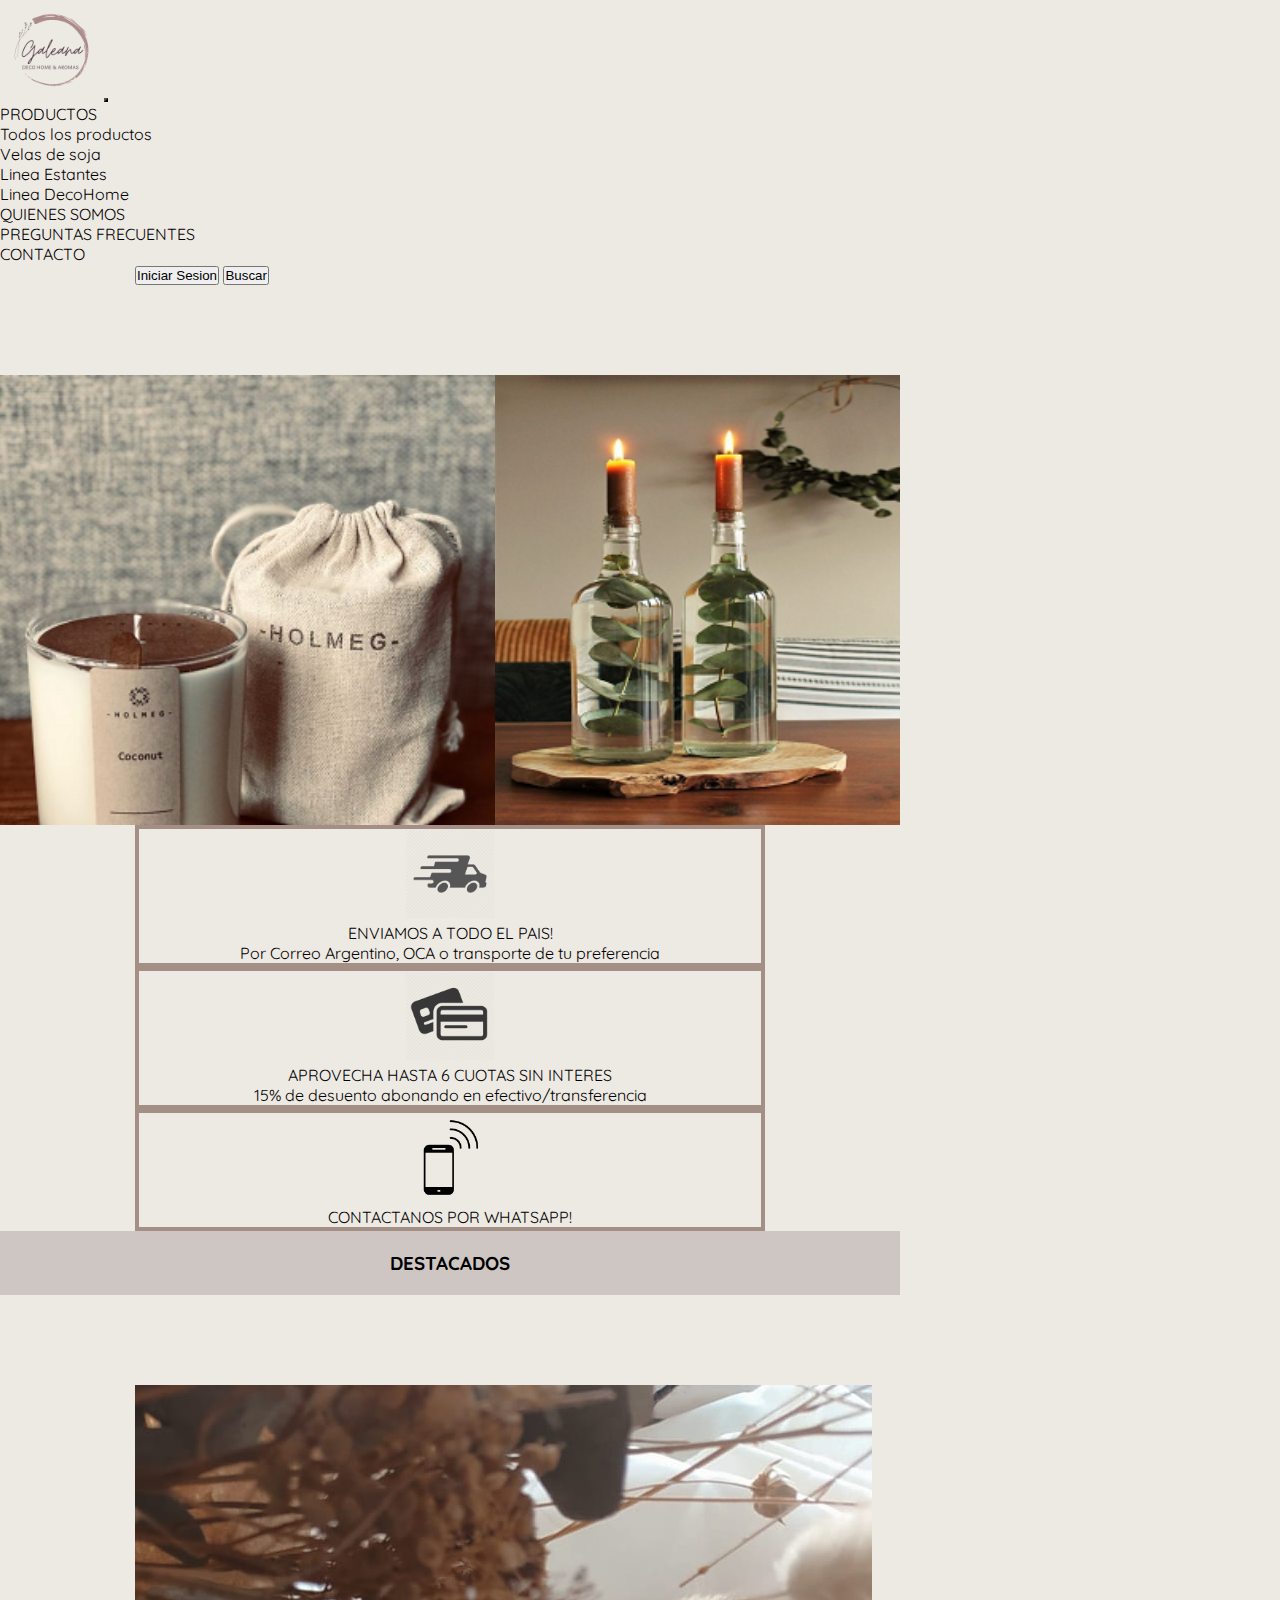
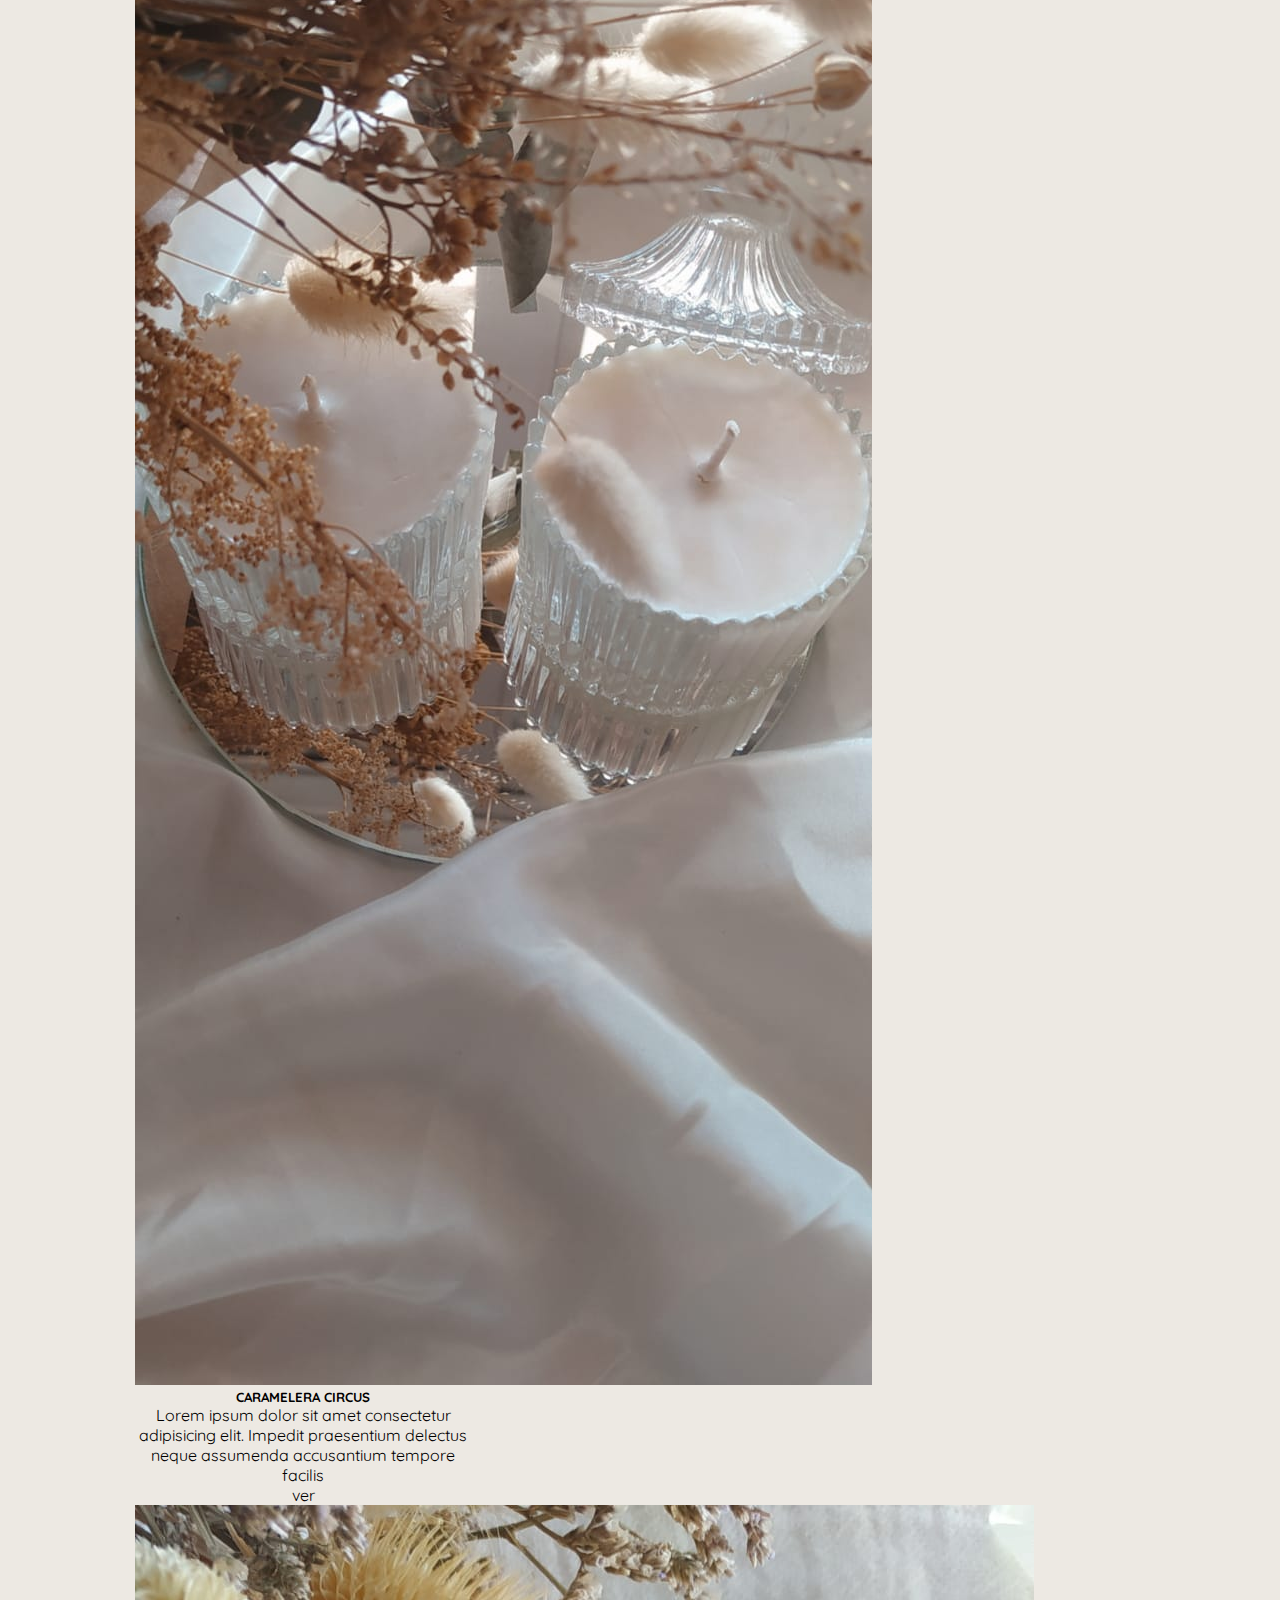
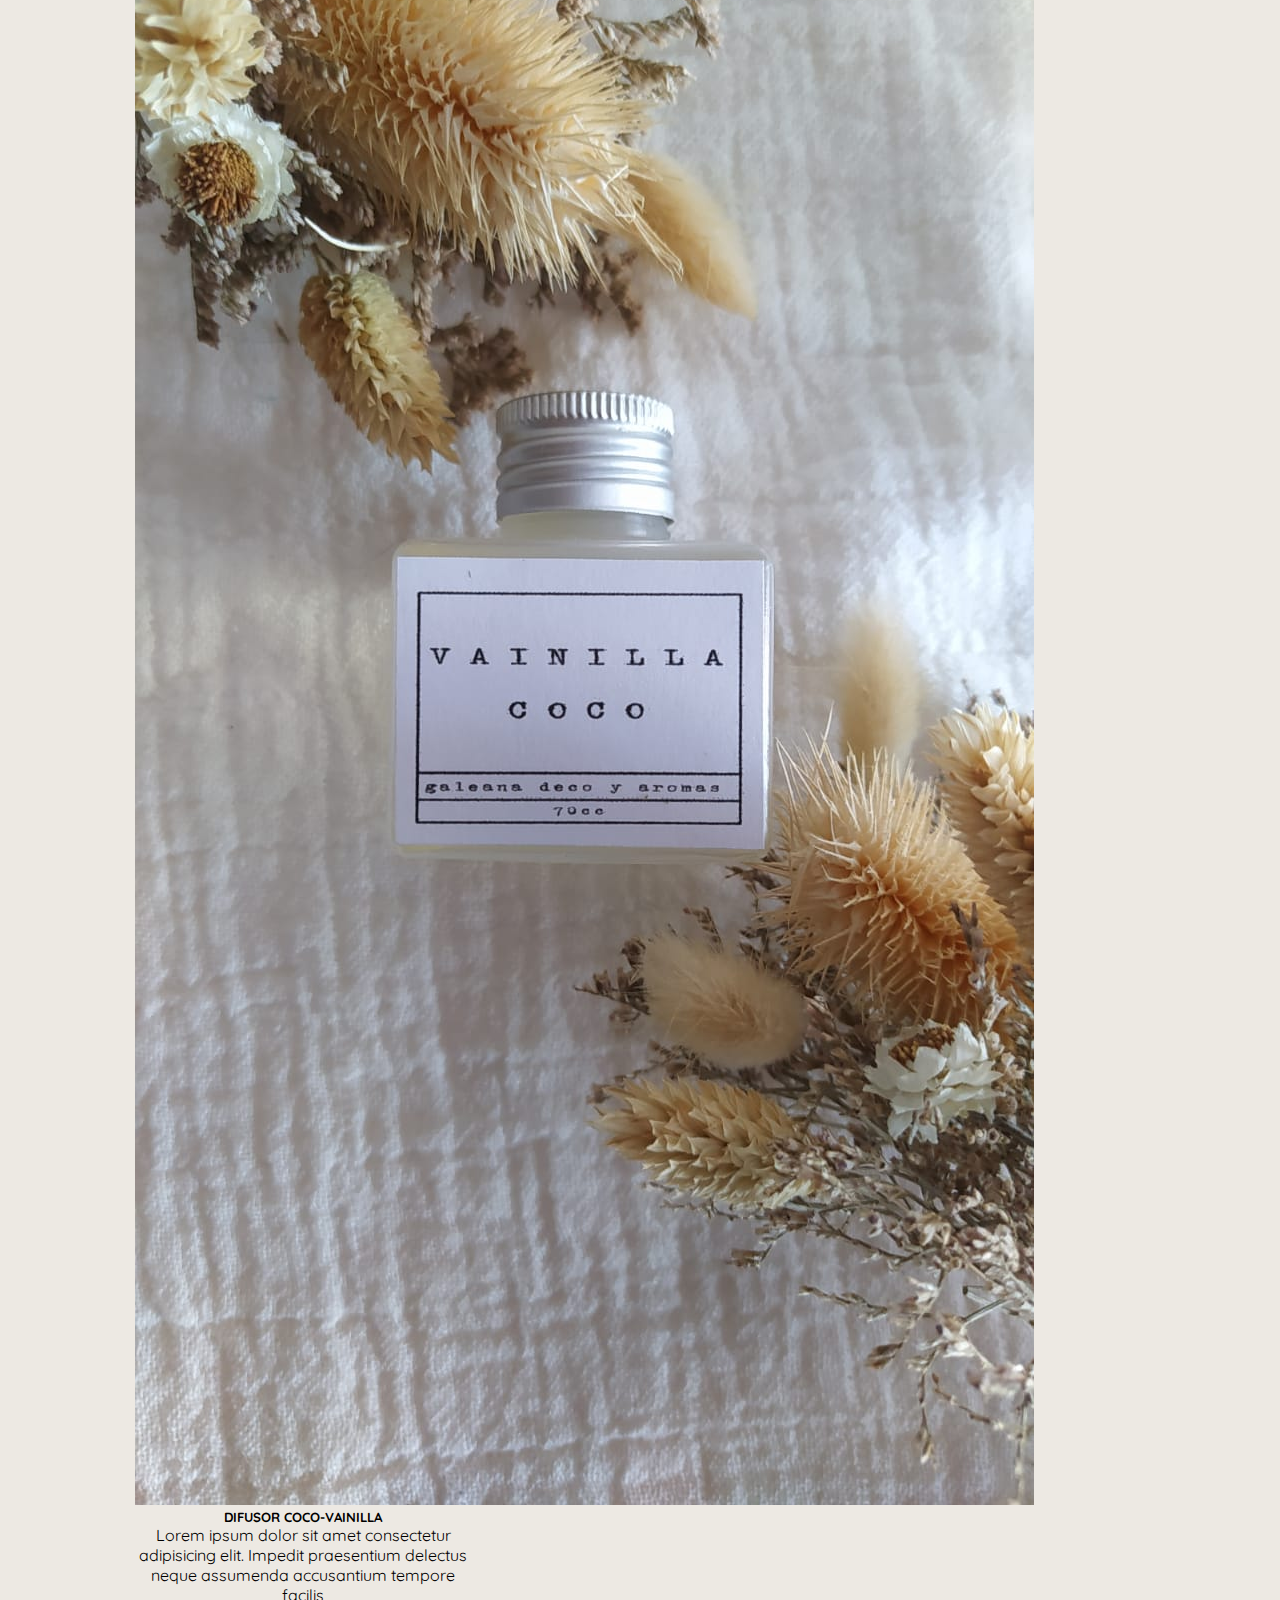
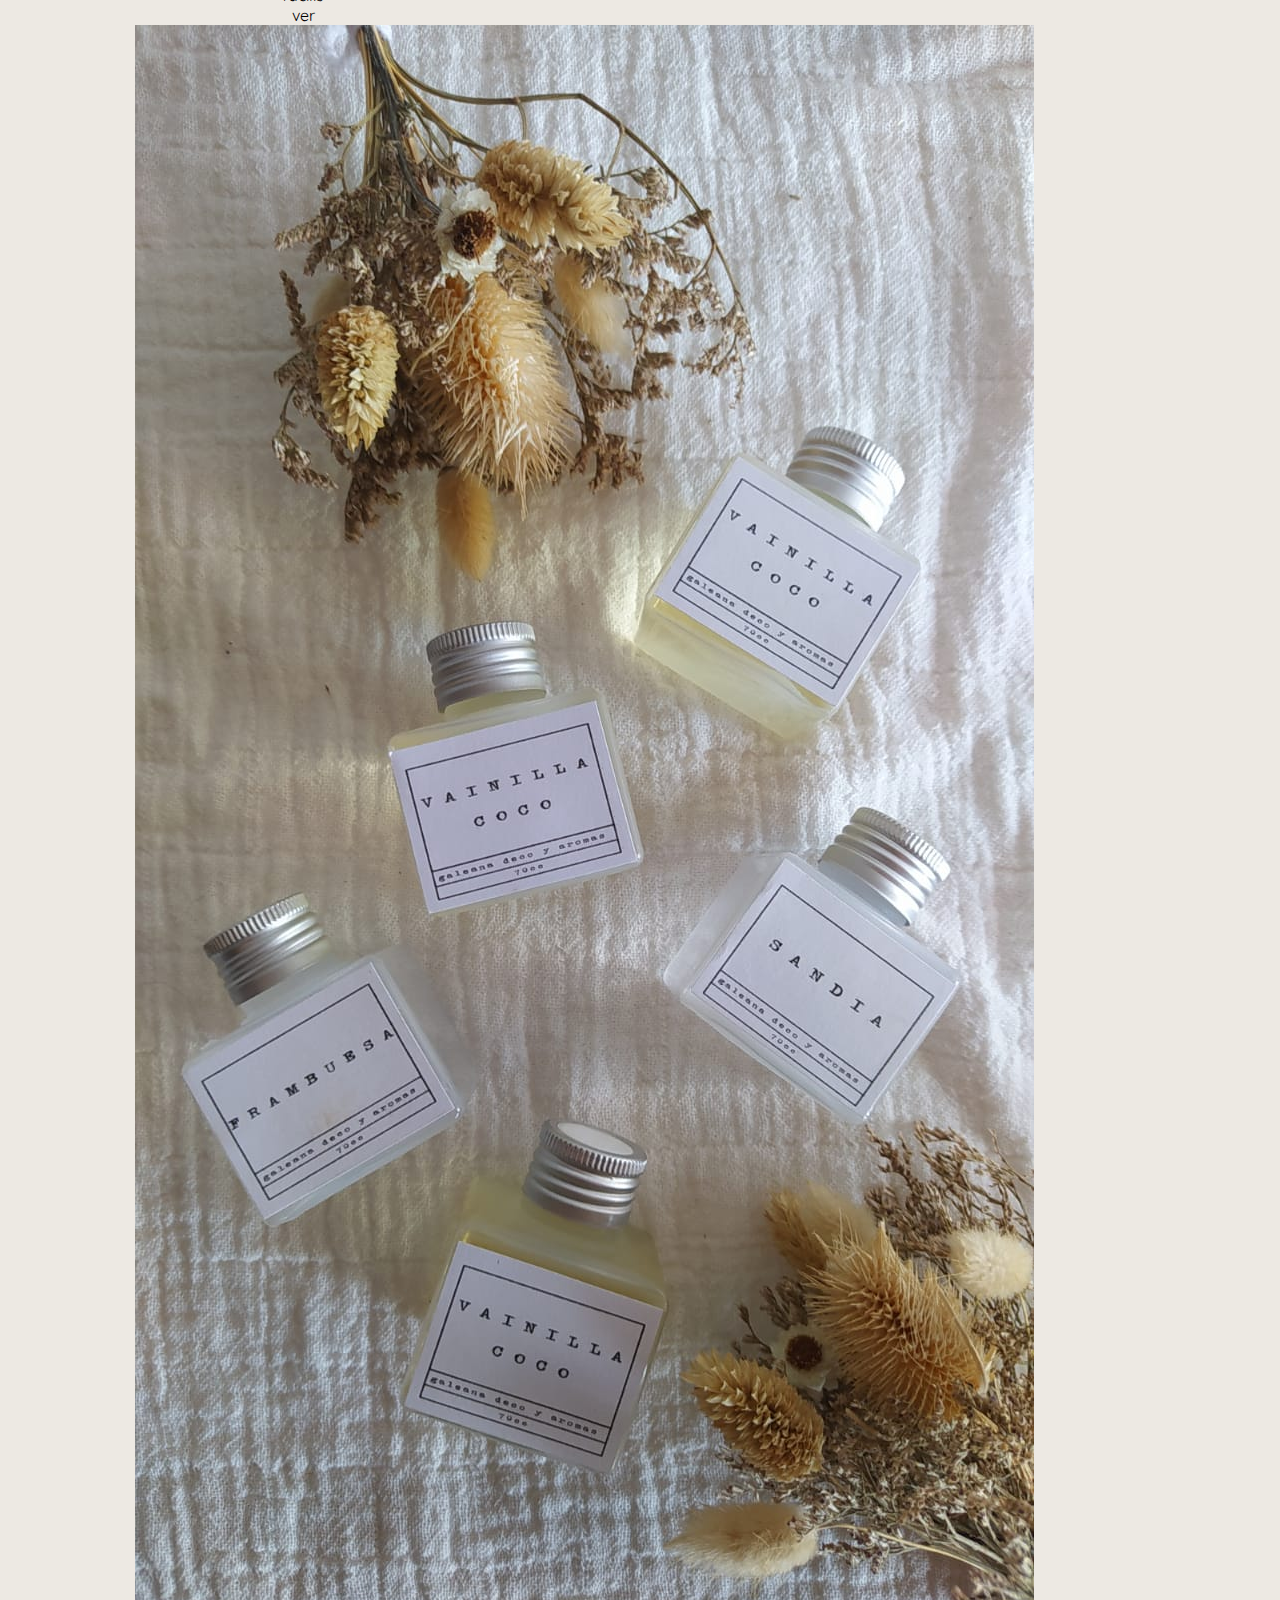
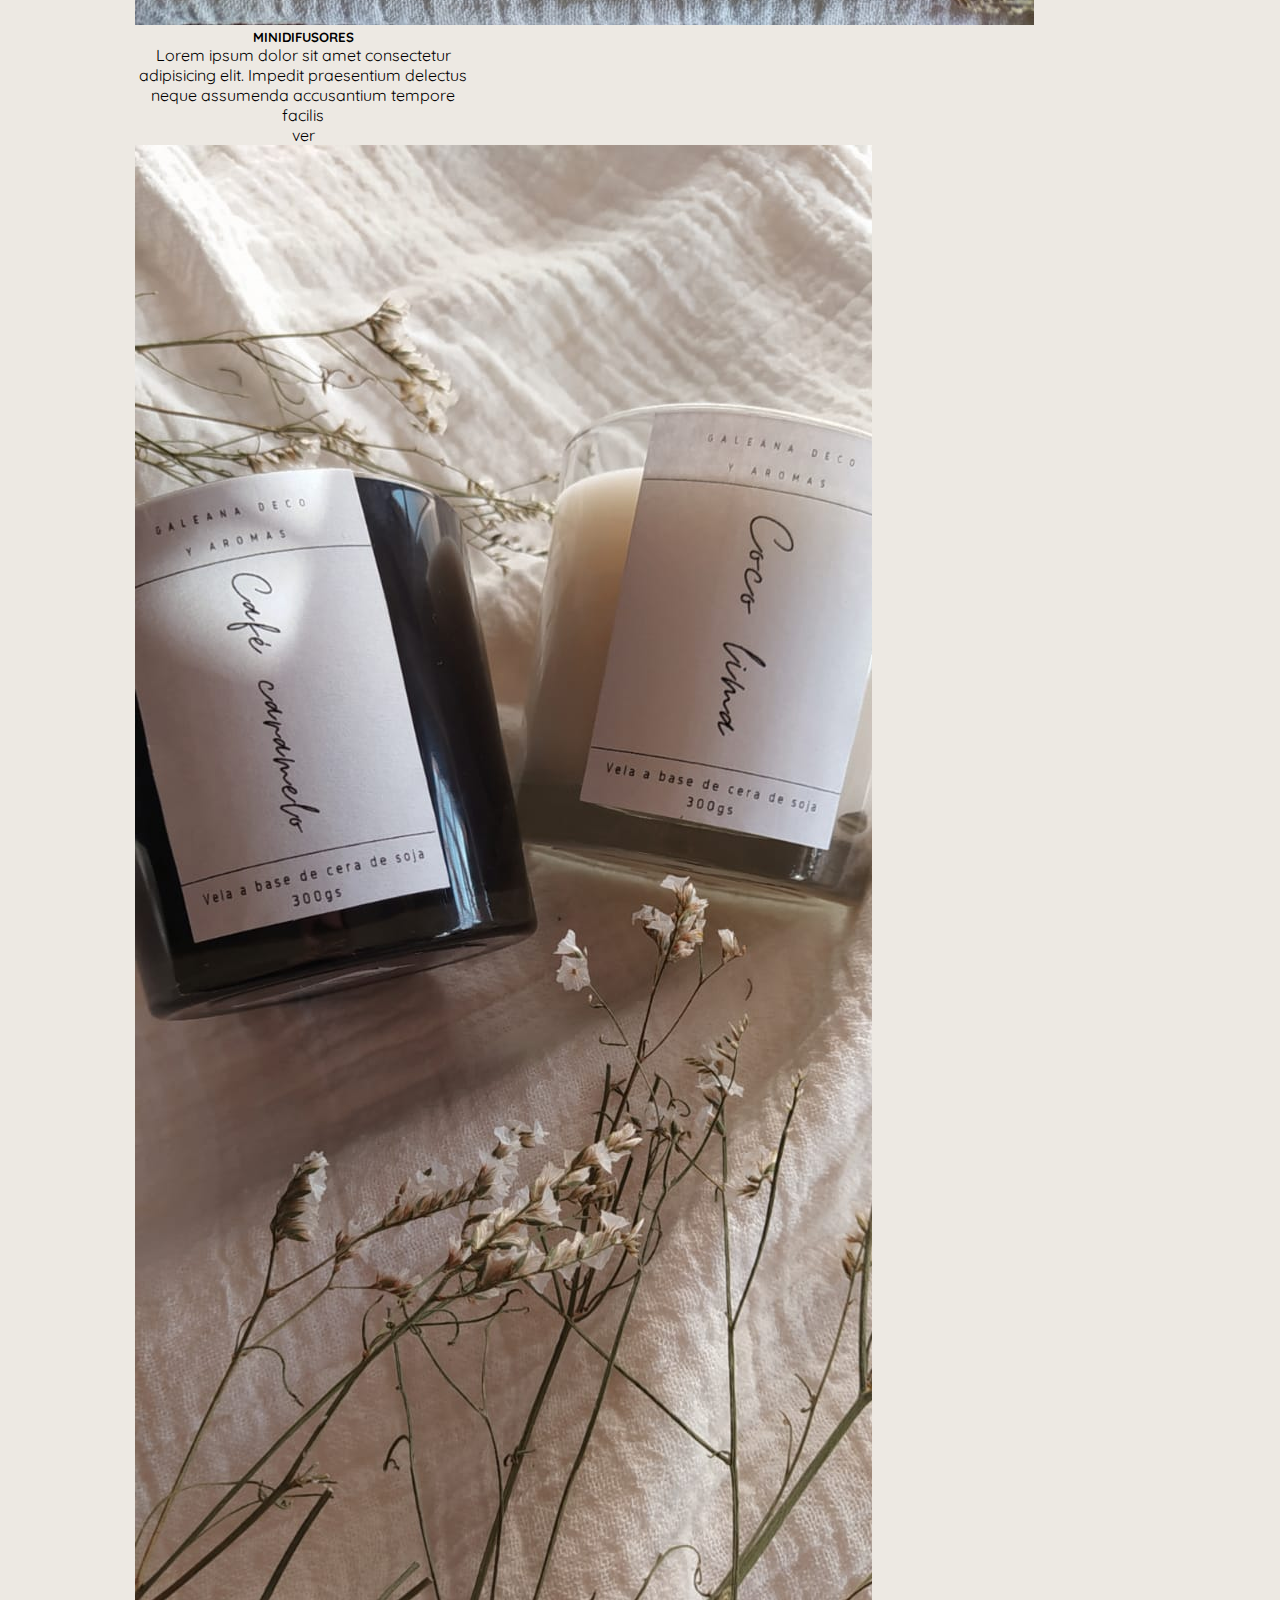
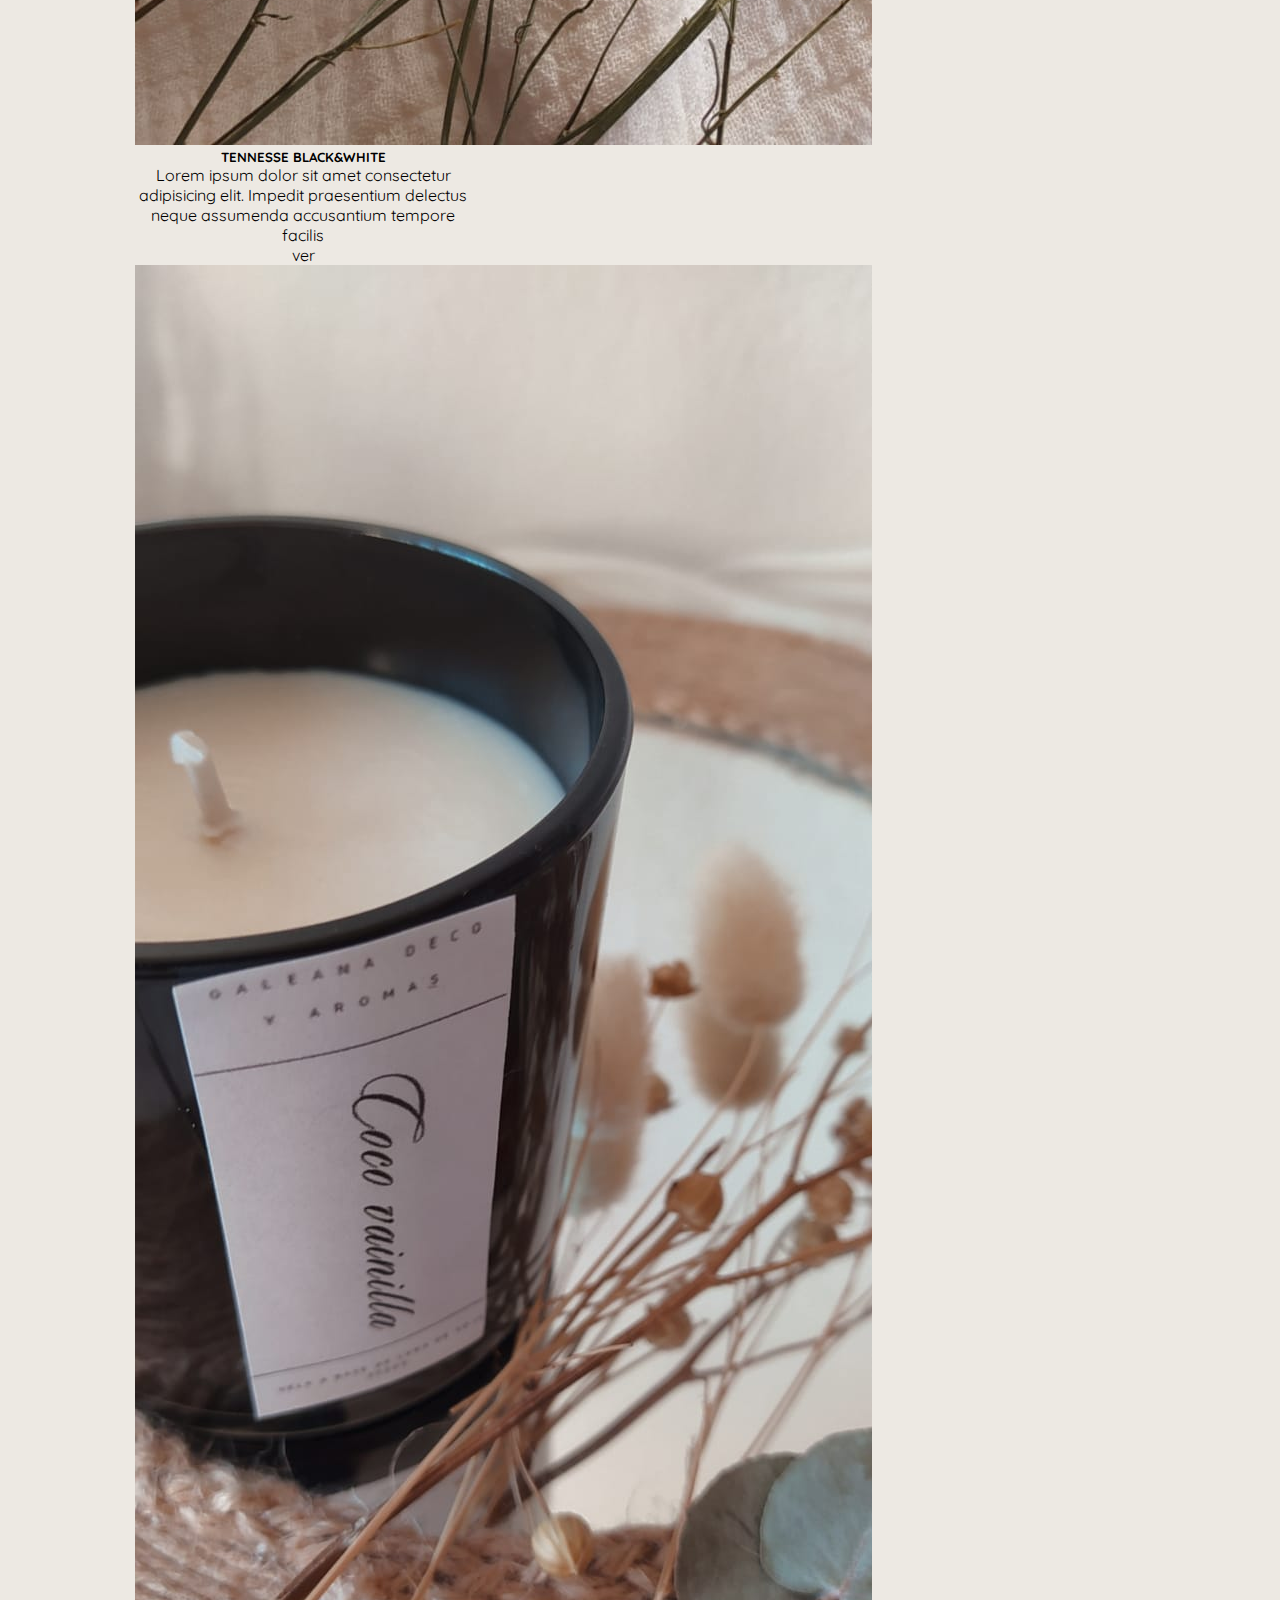
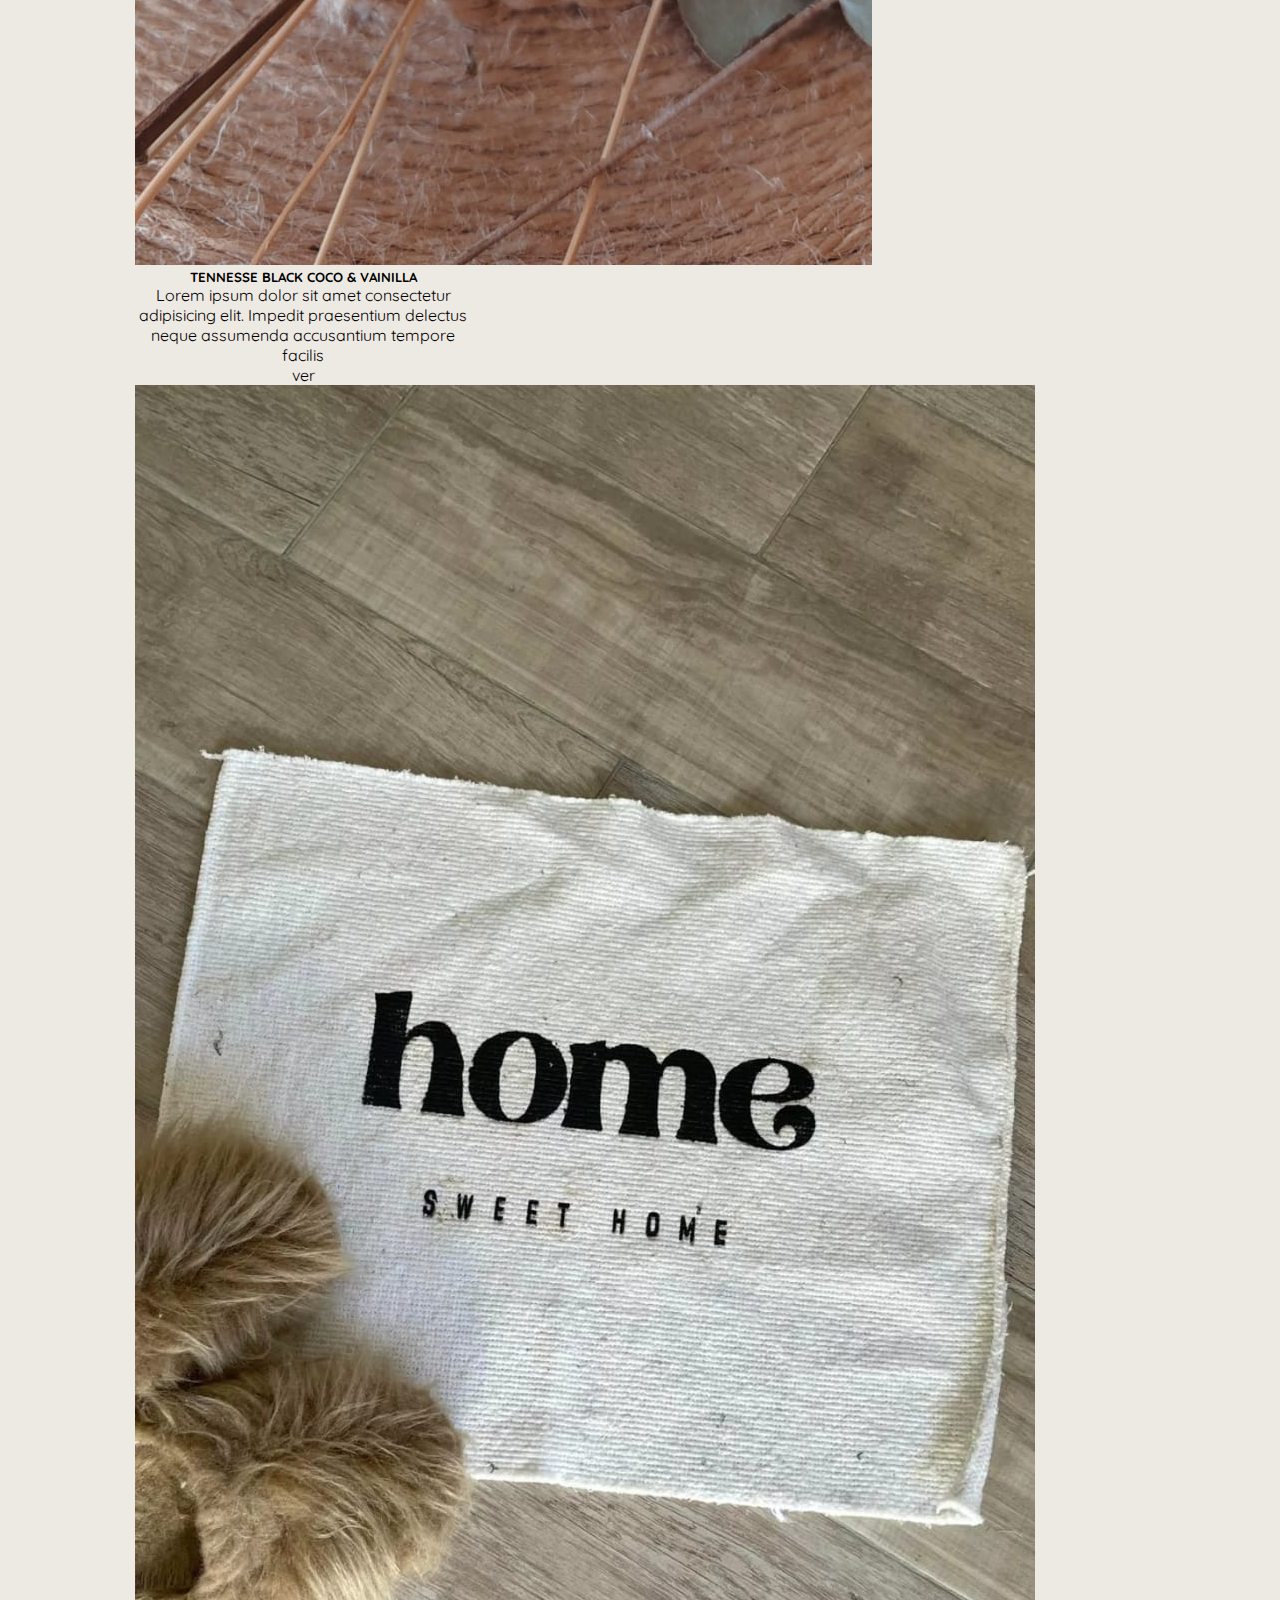
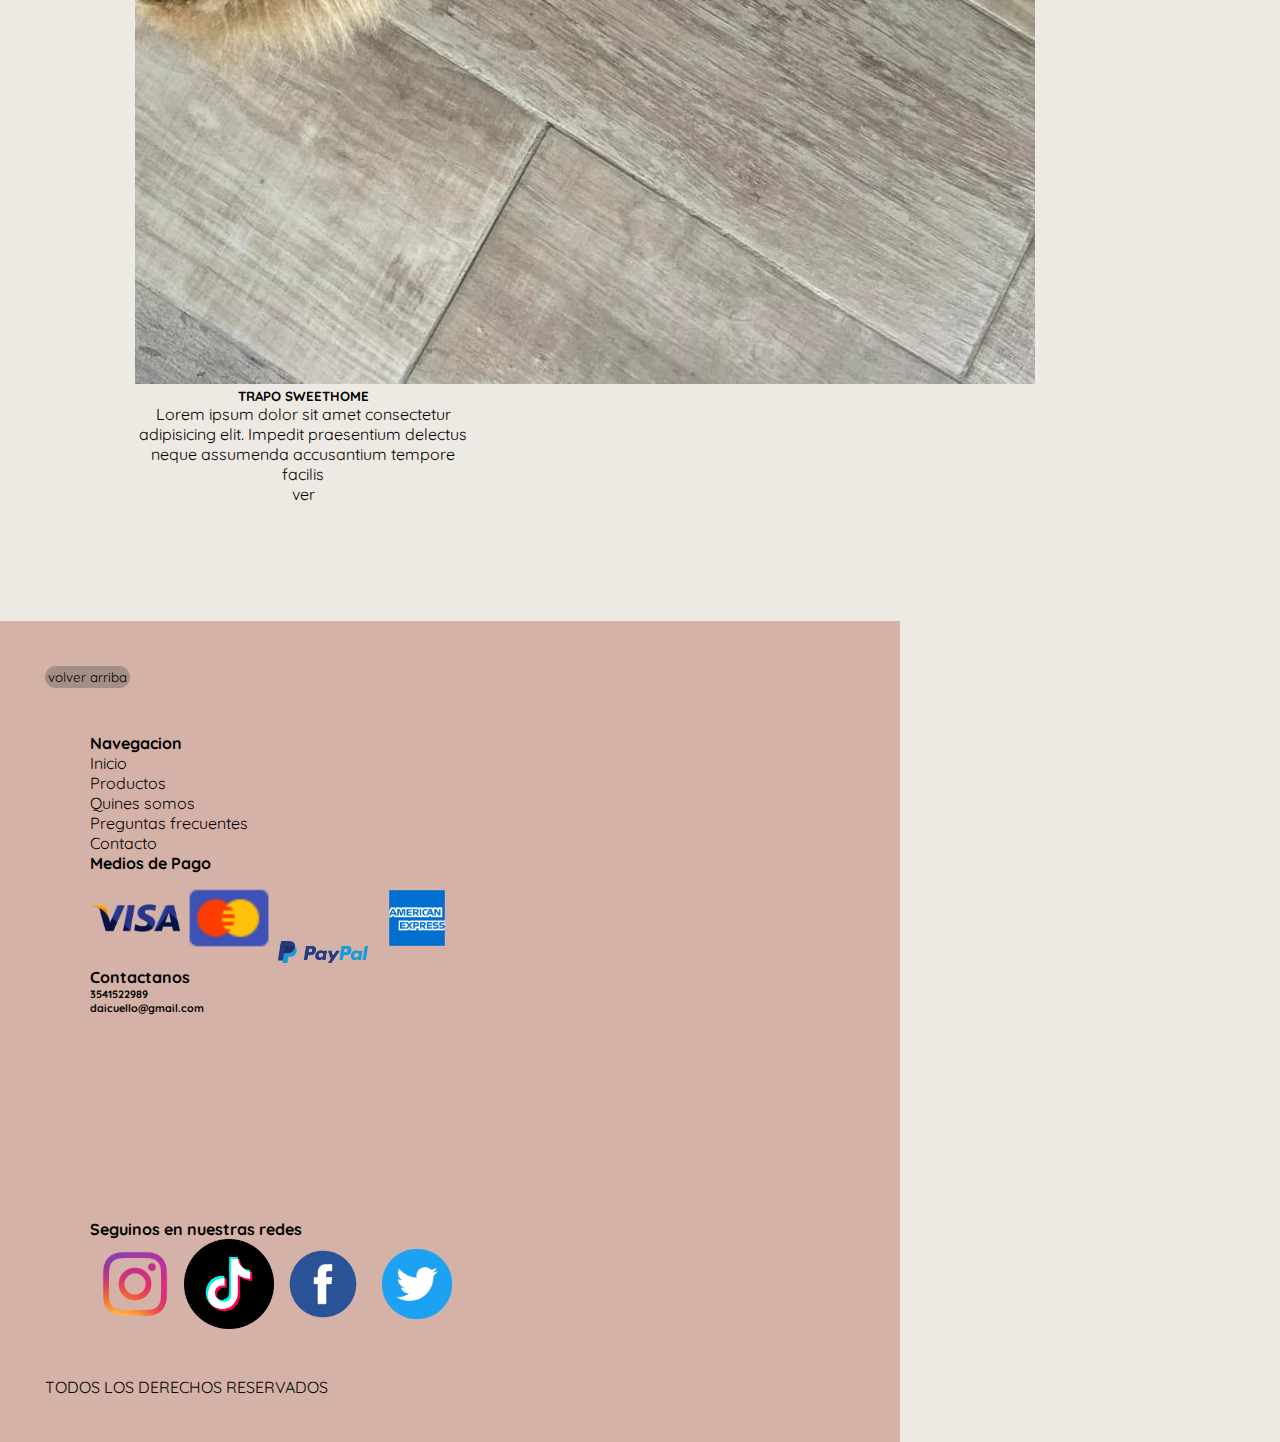
==== index.html @ b31f3004 "proyecto sin responsive" ====
<!DOCTYPE html>
<html lang="es">
<head>
    <meta charset="UTF-8">
    <meta http-equiv="X-UA-Compatible" content="IE=edge">
    <meta name="viewport" content="width=device-width, initial-scale=1.0">
    <!--link de mi fuente tipografica-->
    <link rel="preconnect" href="https://fonts.googleapis.com">
    <link rel="preconnect" href="https://fonts.gstatic.com" crossorigin>
    <link href="https://fonts.googleapis.com/css2?family=Quicksand:wght@700&display=swap" rel="stylesheet">
    <!-- link de bt -->
    <link href="https://cdn.jsdelivr.net/npm/bootstrap@5.3.0/dist/css/bootstrap.min.css" rel="stylesheet" integrity="sha384-9ndCyUaIbzAi2FUVXJi0CjmCapSmO7SnpJef0486qhLnuZ2cdeRhO02iuK6FUUVM" crossorigin="anonymous">
    <!--link de mi css-->
    <link rel="stylesheet" href="css/estilos.css">
    <title>GALEANA DecoHome</title>
</head>

<body>
    <header id="arriba">
        <nav class="navbar navbar-expand-lg fixed-top bg-body-tertiary" style="background-color: #ede9e3 ;" >
            <div class="container-fluid" style="background-color: #ede9e3;">
                <a class="navbar-brand" href="index.html">
                    <img src="./imag/galeana-logo.png" alt="logo de galeana" width="100" height="100">
                    <!-- <h1> GALEANA</h1>
                    <h2> DecoHome</h2> -->
                </a>
                <button class="navbar-toggler" type="button" data-bs-toggle="collapse" data-bs-target="#navbarScroll" aria-controls="navbarScroll" aria-expanded="false" aria-label="Toggle navigation" style="background-color: #ede9e3;">
                    <span class="navbar-toggler-icon"></span>
                </button>
                <div class="collapse navbar-collapse" id="navbarScroll" >
                    <ul class="navbar-nav me-auto my-2 my-lg-0 navbar-nav-scroll" style="--bs-scroll-height: 100px;">
                        <li class="nav-item dropdown">
                            <a class="nav-link dropdown-toggle" href="./pages/productos.html" role="button" data-bs-toggle="dropdown" aria-expanded="false"> PRODUCTOS </a>
                            <ul class="dropdown-menu" style="background-color: #ede9e3;">
                                <li><a href="./pages/productos.html"> Todos los productos </a></li>
                                <li><a class="dropdown-item" href="./pages/productos.html"> Velas de soja </a></li>
                                <li><a class="dropdown-item" href="./pages/productos.html"> Linea Estantes</a></li>
                                <li><a class="dropdown-item" href="./pages/productos.html"> Linea DecoHome </a></li>
                            </ul>
                        </li>
                        <li class="nav-item">
                            <a class="nav-link" href="./pages/quienes-somos.html"> QUIENES SOMOS </a>
                        </li>
                        <li class="nav-item">
                            <a class="nav-link" href="./pages/preguntas-frecuentes.html"> PREGUNTAS FRECUENTES </a>
                        </li>
                        <li class="nav-item">
                            <a class="nav-link" href="./pages/contacto.html"> CONTACTO</a>
                        </li>
                        <li>
                        <form class="container-fluid justify-content-end ">
                                <button class="btn btn-outline-success me-2" type="button"> Iniciar Sesion </button>
                                <button class="btn btn-sm btn-outline-secondary" type="bsubmit">Buscar</button>
                            </form>    
                        </li>
                    </ul>
                </div>
            </div>
        </nav>
    </header>
    
    <main>  

        <section class="carrusel">
            <img src="imag/velas1.png" alt="imagen vela holmeg coconut">
            <img src="imag/velas2.png" alt="imagen botellas de vidrio decorativas con velas por tapon">
            <img class=carrusel1 src="imag/velas3.png" alt="imagen centro de mesa decorativo con jarron de flores secas y tres velas de soja">
            <img src="imag/velas4.png" alt="imagen velas de soja en contenedor ceramico home">
        </section>

        <div class="servicios">
            <div class="envios">
             <img src="imag/envios.png" alt="envios">
             <p> ENVIAMOS A TODO EL PAIS! <br>
                Por Correo Argentino, OCA o transporte de tu preferencia
             </p>
            </div>
            <div class="pagos">
                <img src="imag/tarjeta.png" alt="pagos">
                 <p>APROVECHA HASTA 6 CUOTAS SIN INTERES <br>
                15% de desuento abonando en efectivo/transferencia
                 </p>
             </div>
             <div class="contacto">
                <img src="imag/contacto.png" alt="contacto">
                <p>CONTACTANOS POR WHATSAPP!</p>
            </div>
        </div>

    <h3 class="etiqueta-destacados"> DESTACADOS </h3>

    <!--insertar imagenes de los diferentes productos con su respectiva descripcion-->

    <div class="destacados">
        <section class="tarjetas-destacados">
            <div class="card" style="width: 21rem;">
                <img src="./imag/caramelera-circus-minicircus.jpeg" class="card-img-top" alt="imagen velas soja caramelera circus y minicircus">
                <div class="card-body">
                    <h5 class="card-title">CARAMELERA CIRCUS</h5>
                    <p class="card-text">Lorem ipsum dolor sit amet consectetur adipisicing elit. Impedit praesentium delectus neque assumenda accusantium tempore facilis</p>
                    <a href="./pages/productos.html" class="btn btn-primary">ver</a>
                </div>
            </div>

            <div class="card" style="width: 21rem;">
                <img src="./imag/minidifusor-coco-vainilla.jpeg" class="card-img-top" alt="imagen minidifusor coco vainilla">
                <div class="card-body">
                    <h5 class="card-title">DIFUSOR COCO-VAINILLA</h5>
                    <p class="card-text">Lorem ipsum dolor sit amet consectetur adipisicing elit. Impedit praesentium delectus neque assumenda accusantium tempore facilis</p>
                    <a href="./pages/productos.html" class="btn btn-primary">ver</a>
                </div>
            </div>

            <div class="card" style="width: 21rem;">
                <img src="./imag/minidifusores-varios.jpeg" class="card-img-top" alt="imagen de minidifusores varios aromas">
                <div class="card-body">
                    <h5 class="card-title">MINIDIFUSORES</h5>
                    <p class="card-text">Lorem ipsum dolor sit amet consectetur adipisicing elit. Impedit praesentium delectus neque assumenda accusantium tempore facilis</p>
                    <a href="./pages/productos.html" class="btn btn-primary">ver</a>
                </div>
            </div>

            <div class="card" style="width: 21rem;">
                <img src="./imag/tennesse-black-white.jpeg" class="card-img-top" alt="imagen velas tennesse black & tennesse-black-white">
                <div class="card-body">
                    <h5 class="card-title">TENNESSE BLACK&WHITE</h5>
                    <p class="card-text">Lorem ipsum dolor sit amet consectetur adipisicing elit. Impedit praesentium delectus neque assumenda accusantium tempore facilis</p>
                    <a href="./pages/productos.html" class="btn btn-primary">ver</a>
                </div>
            </div>

            <div class="card" style="width: 21rem;">
                <img src="./imag/tennessi-coco-vainilla.jpeg" class="card-img-top" alt="imagen vela tennesse black coco & vainilla">
                <div class="card-body">
                    <h5 class="card-title">TENNESSE BLACK COCO & VAINILLA</h5>
                    <p class="card-text">Lorem ipsum dolor sit amet consectetur adipisicing elit. Impedit praesentium delectus neque assumenda accusantium tempore facilis</p>
                    <a href="./pages/productos.html" class="btn btn-primary">ver</a>
                </div>
            </div>

            <div class="card" style="width: 21rem;">
                <img src="./imag/trapodeco-home-sweethome.jpeg" class="card-img-top" alt="imagen trapo DecoHome SweetHome">
                <div class="card-body">
                    <h5 class="card-title">TRAPO SWEETHOME</h5>
                    <p class="card-text">Lorem ipsum dolor sit amet consectetur adipisicing elit. Impedit praesentium delectus neque assumenda accusantium tempore facilis</p>
                    <a href="./pages/productos.html" class="btn btn-primary">ver</a>
                </div>
            </div>
        </section>
    </div>

</main>
 
<footer>
    <button>
        <a href="#arriba">volver arriba</a> 
    </button>
    
    <div class="footer">
        <section class="navegacion">
            <h4>Navegacion</h4>
            <!-- iframe elaces internos -->
            <div class="links">
                <a href="./index.html"> Inicio</a>
            </div>
            <div class="links">
                <a href="./pages/productos.html"> Productos </a>
            </div>
            <div class="links">
                <a href="./pages/quienes-somos.html"> Quines somos</a>
            </div>
            <div class="links">
                <a href="./pages/preguntas-frecuentes.html"> Preguntas frecuentes</a>
            </div>
            <div class="links">
                <a href="./pages/contacto.html">Contacto</a>
            </div>
            
        </section>
            
        <section class="medios-pago">
            <h4>Medios de Pago</h4>
            <div class="medios-pago">
                <img src="./imag/visa.png" alt="logo visa">
            </div>
            <div class="medios-pago">
                <img src="./imag/mastercard.png" alt="logo mastercard">
            </div>
            <div class="medios-pago">
                <img src="./imag/PayPal-logo.png" alt="logo paypal">
            </div>
            <div class="medios-pago">
                <img src="./imag/american-express-logo.png" alt="logo american express">
            </div>
        </section>

        <section class="contactanos">
            <h4>Contactanos</h4>
                <!-- iframe elace externo -->
                <a href="https://api.whatsapp.com/send?phone=%2B543541522989&data=ARBn1uhON_RuUmEuC_TvBJF1Gwjbjlv_w7Ste5HVulLkFIH7ZGTE6JPfM6WRJ_m1bZ11gwH2u2odyF5yIeq0CkfRc7GgiPr6o1aW9cjptMQ_8bHJrU8C2Qj7CpXXLNUnGPv8InL83wXKKrz_-K3iRWUv-g&source=FB_Page&app=facebook&entry_point=page_cta&fbclid=IwAR1APY4_zoAXSTWOU1IvdNvoWF8I5_7IzAJS694_znntWfMHKiDHDvDo7Cc" target="_blank"><h6>3541522989</h6></a>
                <h6>daicuello@gmail.com</h6>
                <!-- iframe del mapa con localizacion -->
                <iframe src="https://www.google.com/maps/embed?pb=!1m18!1m12!1m3!1d108962.42271824229!2d-64.58213888471356!3d-31.41204008175614!2m3!1f0!2f0!3f0!3m2!1i1024!2i768!4f13.1!3m3!1m2!1s0x942d6640d6777c71%3A0x75c24ab6cb121bed!2sVilla%20Carlos%20Paz%2C%20C%C3%B3rdoba!5e0!3m2!1ses!2sar!4v1686274825156!5m2!1ses!2sar" width="300" height="200" style="border:0;" allowfullscreen="" loading="lazy" referrerpolicy="no-referrer-when-downgrade"></iframe>
        </section>

        <section class="redes">
            <h4>Seguinos en nuestras redes </h4>
            <!-- iframe enlaces externos -->
            <a href="https://www.instagram.com/galeana.deco" target="_blank"><h5><img src="./imag/Instagram-logo.png" alt="logo instagram"></a>
            <a href="https://www.tiktok.com/@daiana.mc" target="_blank"><img src="./imag/tiktok.png
                " alt="logo tiktok"></a>
            <a href="https://www.facebook.com/profile.php?id=100069770867938" target="_blank"><img src="./imag/facebook-icon-.png" alt=""></a>
            <img src="./imag/twitter.png" alt="logo twitter">
        </section>

        <!-- section newsletter
            <section></section>
        -->
       
    </div>

    <p>TODOS LOS DERECHOS RESERVADOS </p>
    <!-- script bt -->
    <script src="https://cdn.jsdelivr.net/npm/bootstrap@5.3.0/dist/js/bootstrap.bundle.min.js" integrity="sha384-geWF76RCwLtnZ8qwWowPQNguL3RmwHVBC9FhGdlKrxdiJJigb/j/68SIy3Te4Bkz" crossorigin="anonymous"></script>
</footer>
</body>
</html>
---- css/estilos.css ----
/*reset*/
*{
  margin: 0;
  padding: 0;
  box-sizing: border-box;
}


/*estilos generales*/


html{
font-family: 'Quicksand', sans-serif;
}
body{
  background-color: #ede9e3 ;
  max-width: 100vh;
}
header{
  background-color: #cdc6c3;
}
main{
  background-color: #ede9e3;
  margin-top: 90px;
}
a{
  text-decoration: none;
  color: black;
}
footer{
  background-color: #d4b2a7;
  padding: 5vh;
}
footer button{
  background-color: #a38f85;
  border-style: none;
  border-radius: 2rem;
  padding: 3px;
  font-family: 'Quicksand', serif; ;
}
 .footer{
  margin: 5vh;
}
 .medios-pago{
  display: inline;
}
 .medios-pago img{
  width: 10vh;
  height: auto;
}
 .redes img{
  width: 10vh;
  height: auto;
}


/*estilos de home*/


main .carrusel{
  max-width: 100vh;
  width: 100%;
  height: 50vh;
  overflow-x: auto;
  display: flex;
  margin: 0 auto;
}
main .carrusel img{
  width: 100%;
  scroll-snap-align: center;
}
main .etiqueta-destacados{
    text-align: center;
    background-color: #cdc6c3;
    padding: 20px;
}
main .destacados{
  margin: 5vh;
  text-align: center;
}
.servicios{
  text-align: center;
}
.envios{
  border: 0.5vh solid #a38f85;
  width: 70vh;
  display: inline-block;
}
.envios img {
  width: 10vh;
  height: 10vh;
}
.pagos{
  border: 0.5vh solid #a38f85;
  width: 70vh;
  display: inline-block;
}
.pagos img{
  width: 10vh;
  height: 10vh;
}
.contacto{
  border: 0.5vh solid #a38f85;
  width: 70vh;
  display: inline-block;
}
.contacto img{
  width: 10vh;
  height: 10vh;
}
main .tarjetas-destacados{
  margin: 10vh;
  padding-bottom: 3vh;
}


/*estilos de productos*/


.prod{
  display: flex;
  padding-top: 50px;
}
.cards-productos{
  display: flex; 
  text-align: center;
}
.card-productos{
  flex: 50%;
  width: 70vh;
  margin: 30px;
  border: 5px solid #a38f85;
  background-color: #a38f85;
  display: flex;
  flex-direction: column;
  text-align: center;
  
}
.card-productos img{
  width: 68vh;
  border-color: black;
}
.card-productos .footer-productos{
  background-color: #a38f85;
  padding: 10px;
}
.footer-productos button{
  padding: 2vh;
  background-color: #d4b2a7;
  border-style: none;
  border-radius: 2rem;
}


/*estilos de quienes somos*/


.quienessomos{
  text-align: center;
  padding: 1vh 5vh 5vh 5vh
} 
.quienessomos img{
  width: 70vh;
  height: 70vh;
  margin-top: 5vh;
}
.quienessomos p{
  margin-top: 7vh;
}


/*estilos de preguntas frecuentes*/

.preguntas{
  padding-top: 50px;
}
.pregunta{
  font-style: italic;
  text-decoration: underline;
  background-color: #a38f85;
  margin: 10px 20px;
  display: inline-block;
}
.respuesta{
  text-align: justify;
  display: inline-block;
  margin: 10px 20px;
}

/*estilos de contacto*/

.saludo-contacto{
  padding-top: 50px;
  text-align: center;
  width: 70vh;
  margin: 5vh 5vh;
}
.datos-contacto{
  display: flex;
  flex-direction: column;
}
.datos-contacto img{
  width: 5vh;
  height: auto;
}

.telefono{
  display: block;
  text-align: center;
}

.direccion{
  text-align: center;
}

form{
  font-family: sans-serif;
  display: inline-block;
  border-style: none;
  padding-left: 15vh;
  
}
fieldset{
  border-style: none;
  margin: 10px;
}

.contacto-formulario label{
  text-align: left;
  padding: 0.5rem;
}

.contacto-formulario input{
  background-color: #d4b2a7;
  border-style: none;
  width: 50vh;
  border-radius: 6vh;
  
}

.contacto-formulario textarea{
  text-align: left;
  padding: 0.5rem;
  background-color: #d4b2a7;
  border-style: none;
  width: 50vh;
  border-radius: 6vh;
}

.boton-formulario{
  border-style: none;
}
.boton-formulario input{
  border-radius: 6vh;
  width: 20vh;
  padding: 1vh;
}
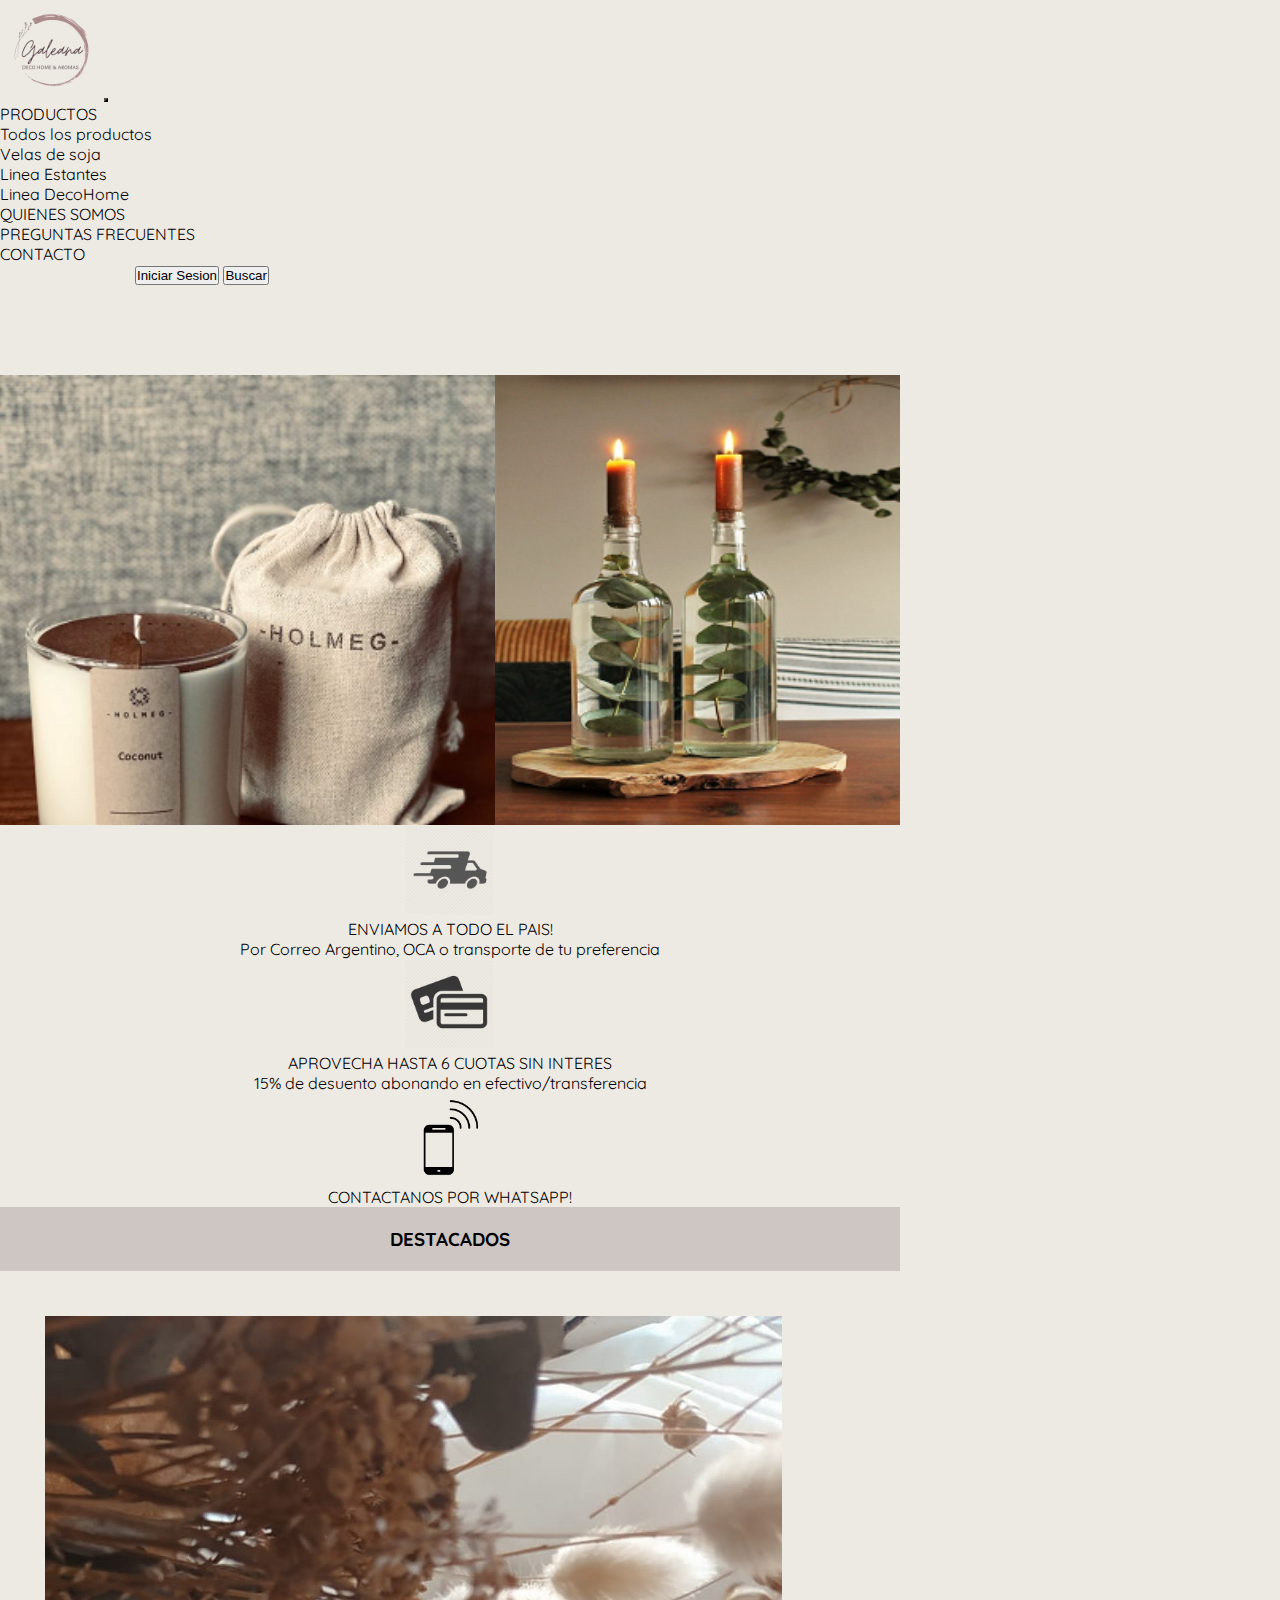
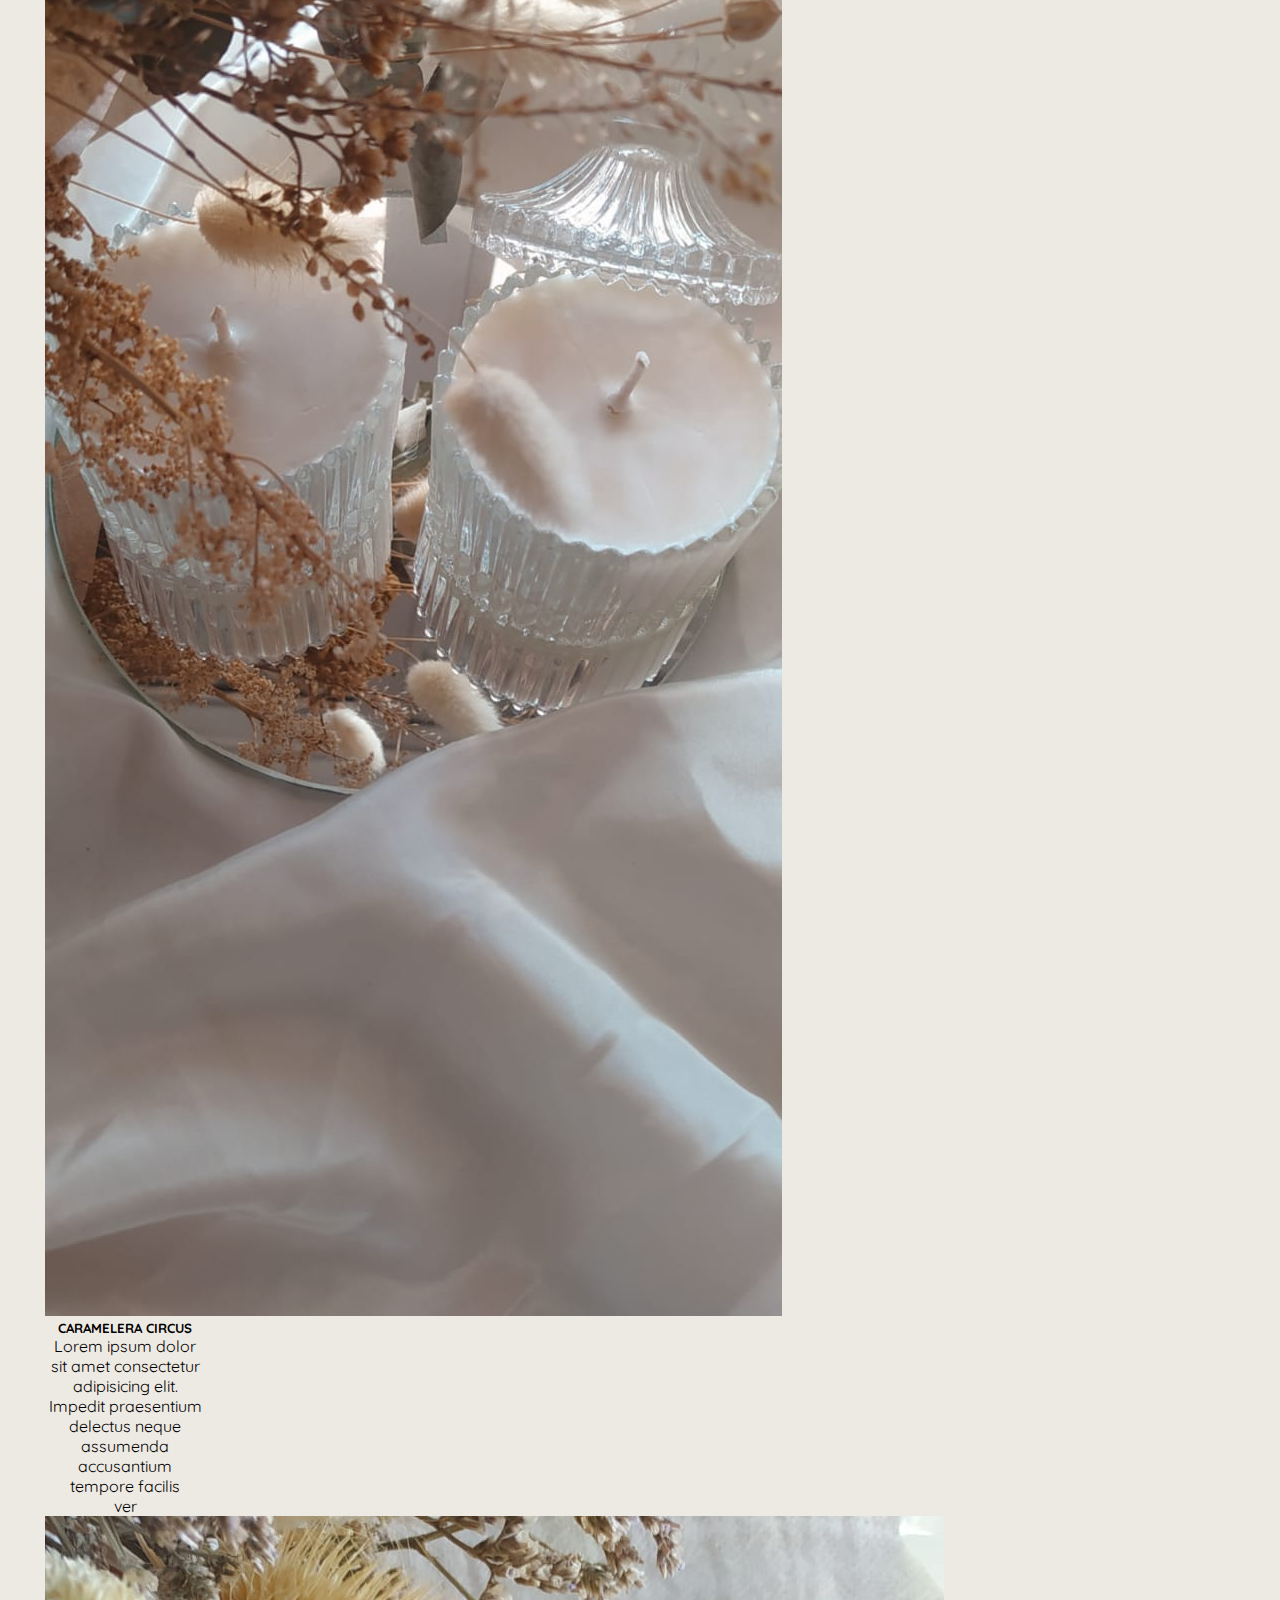
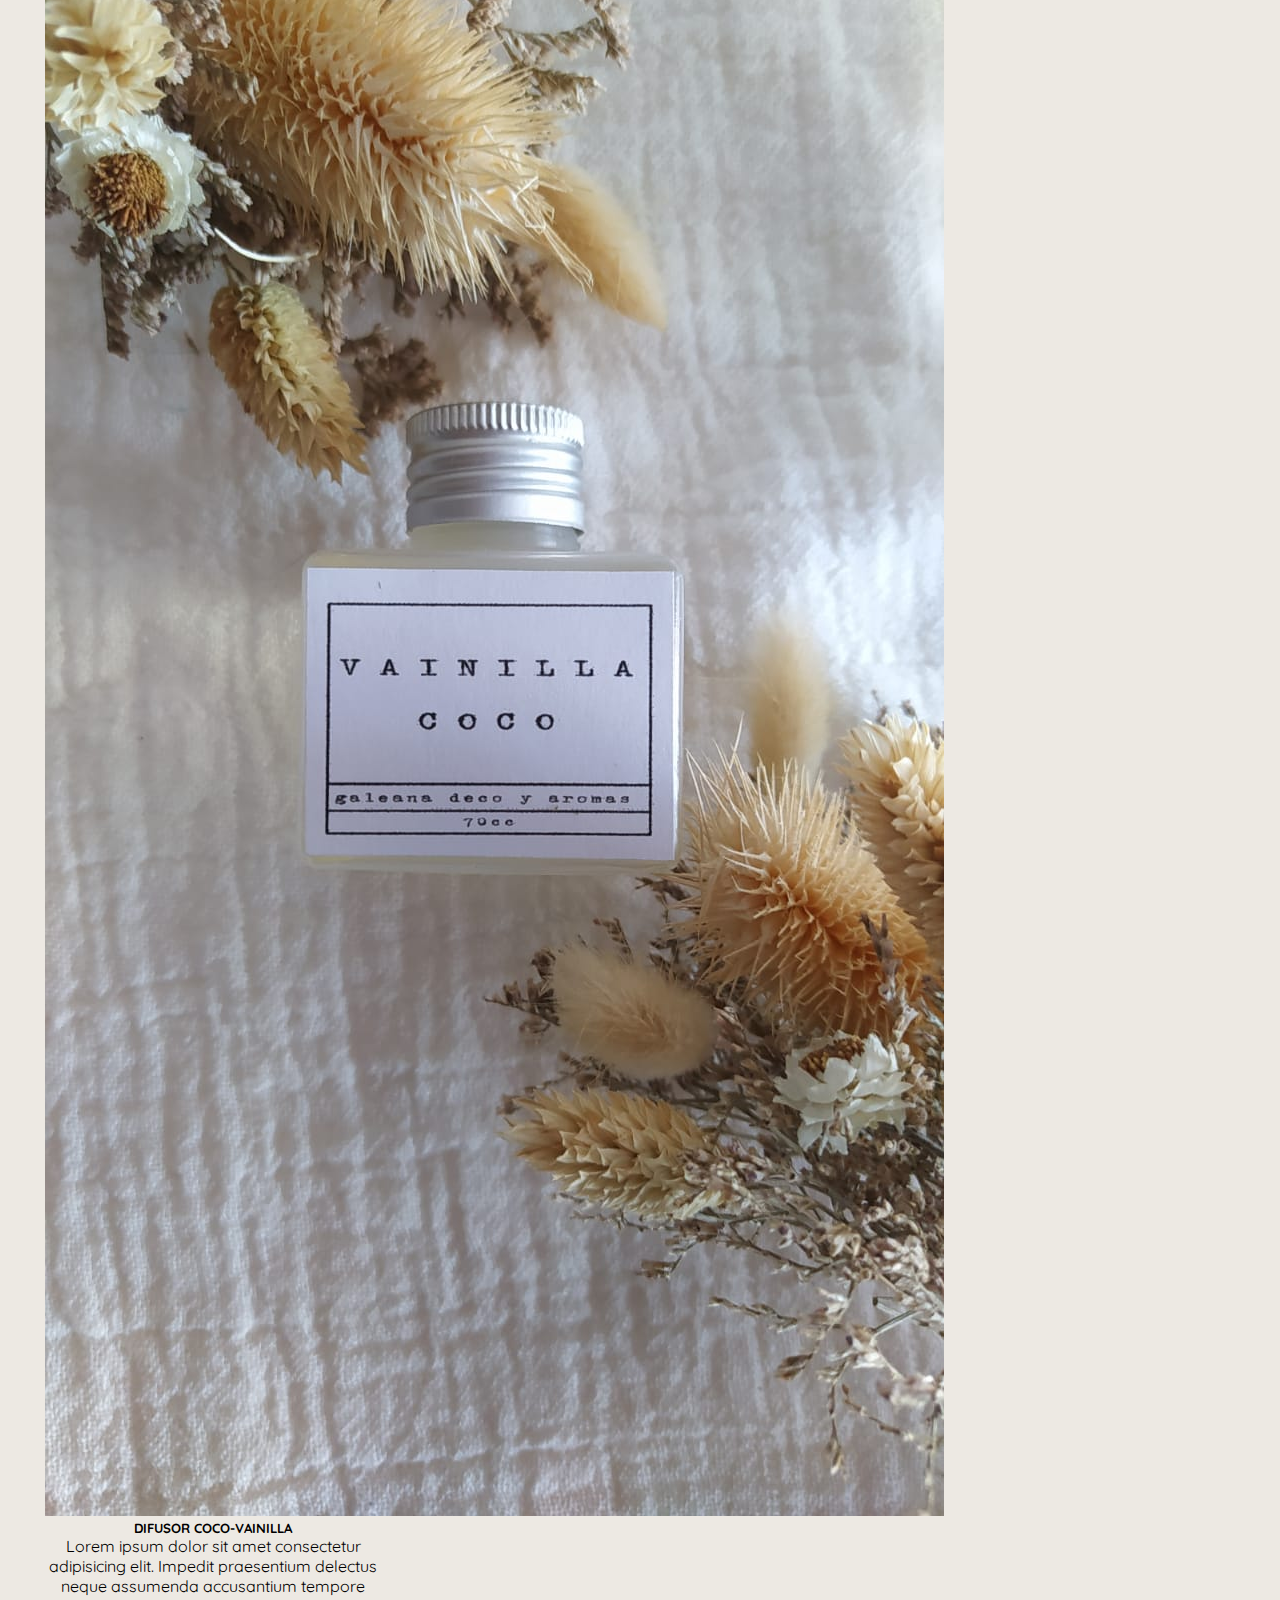
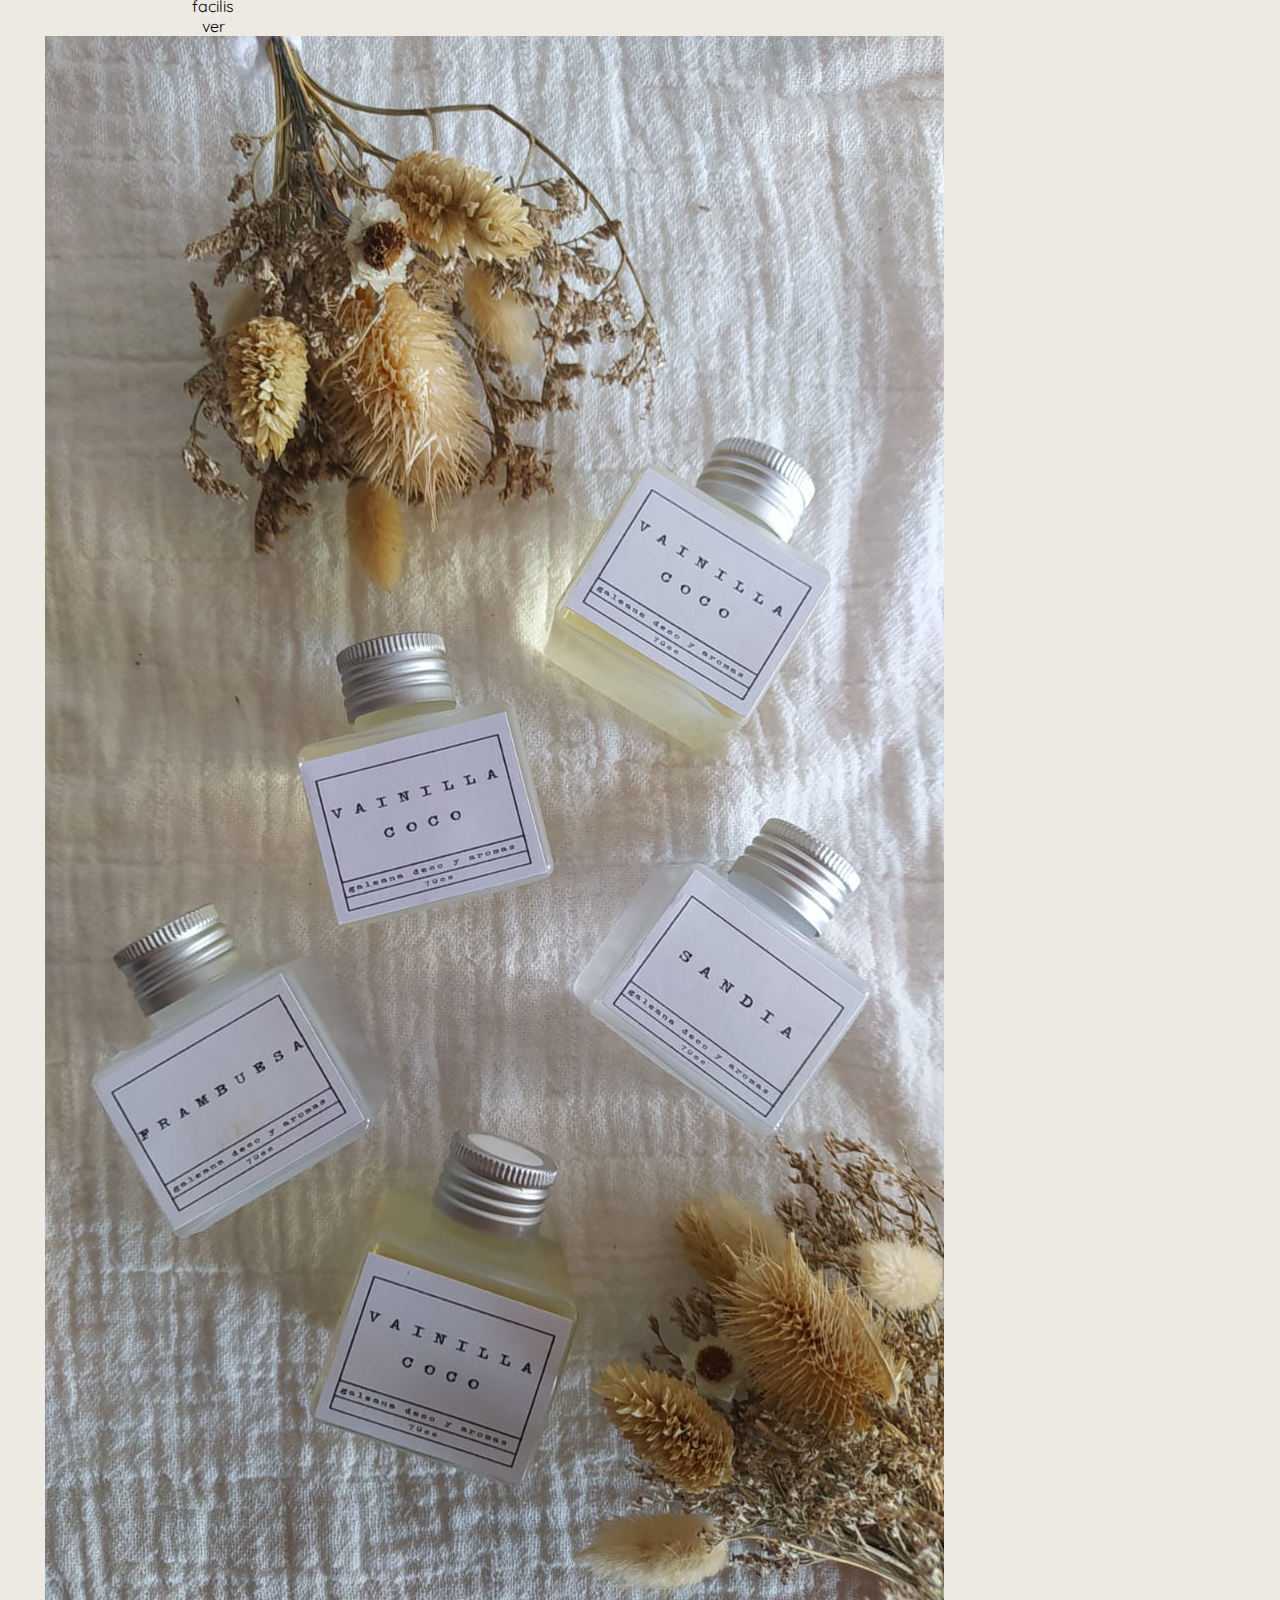
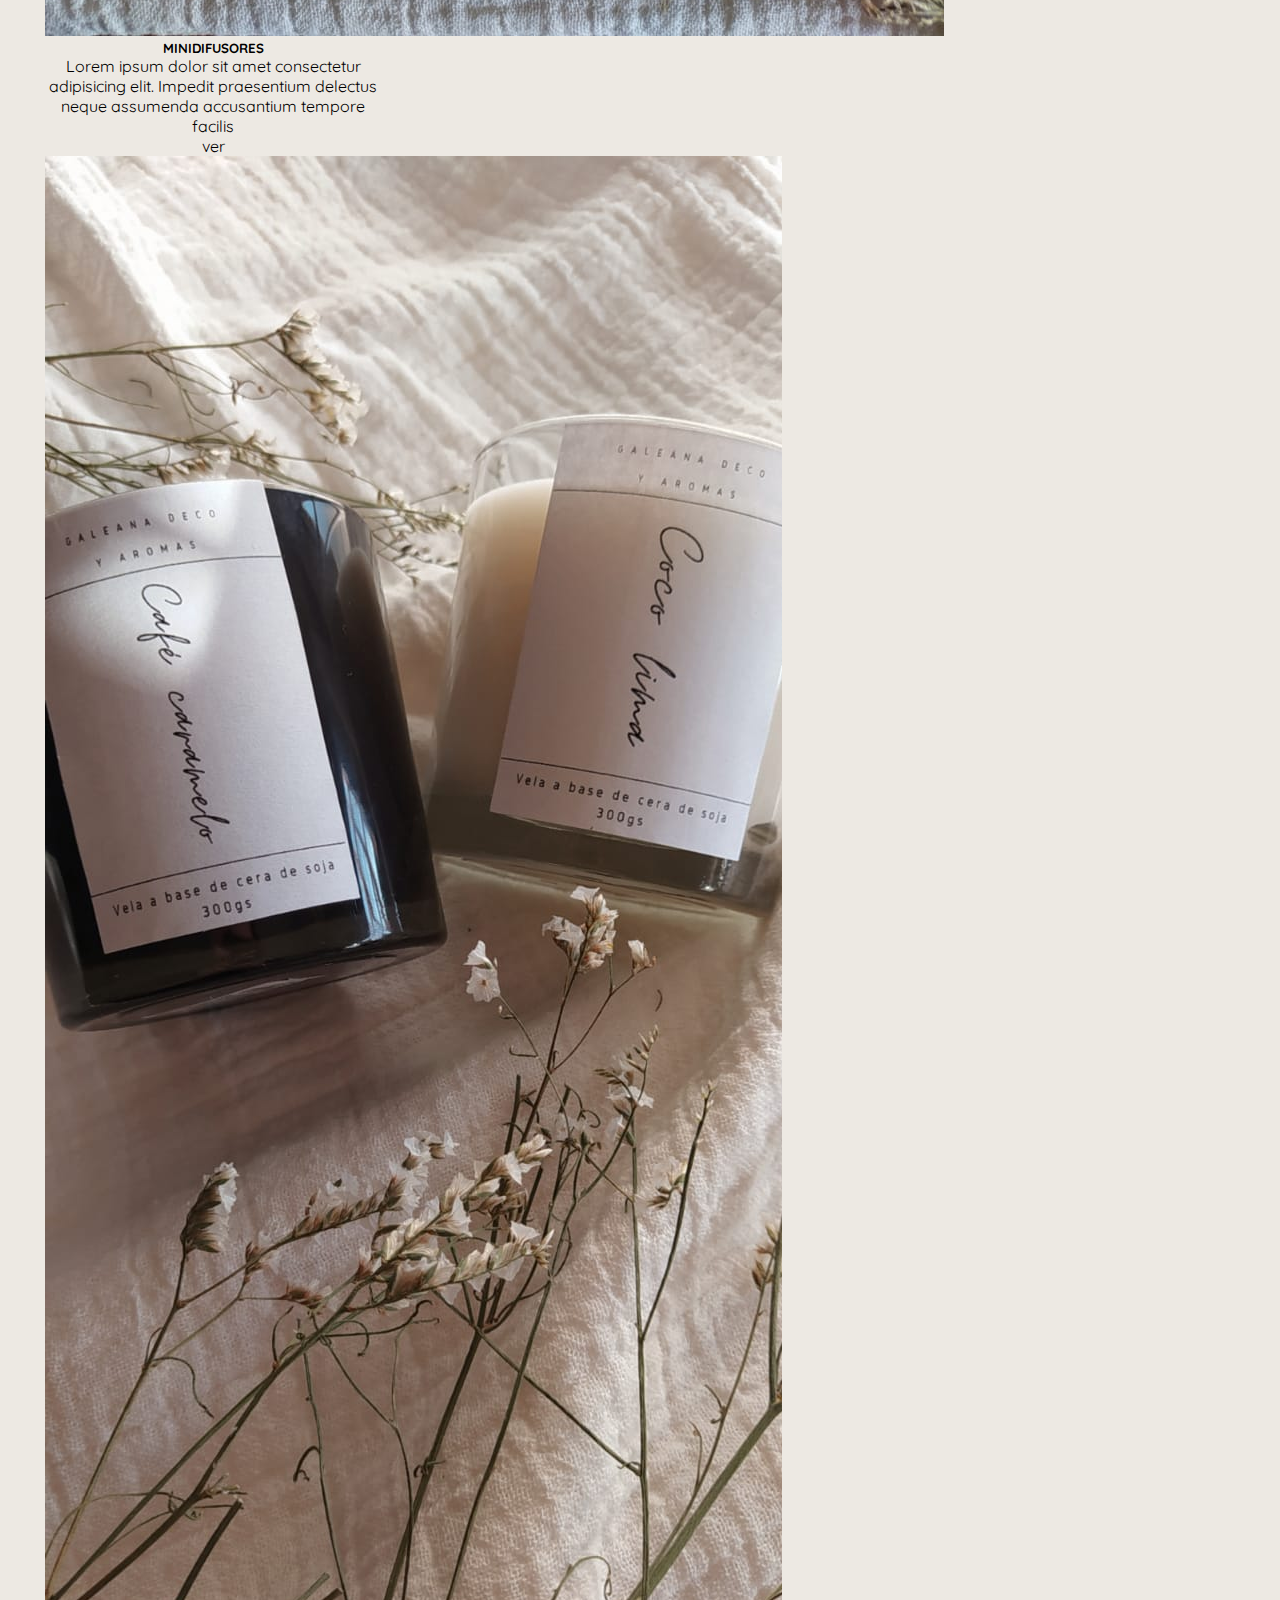
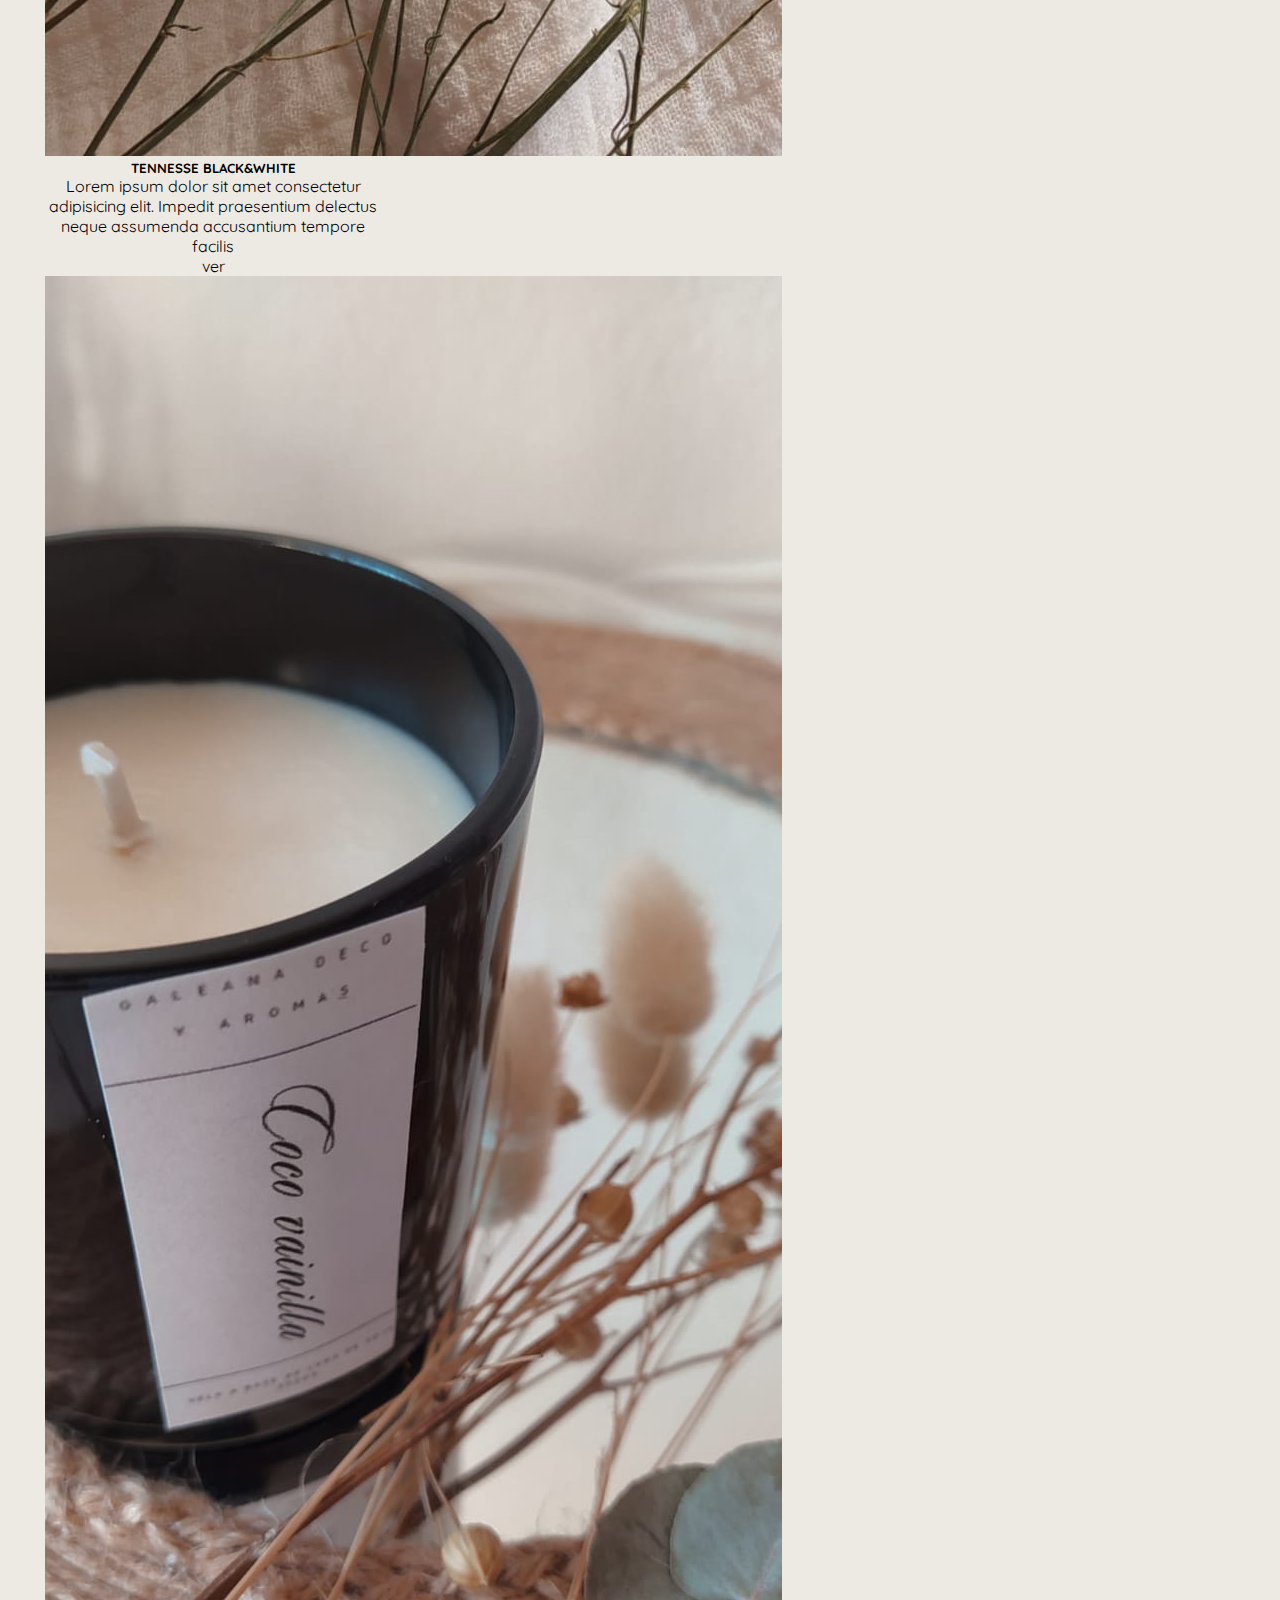
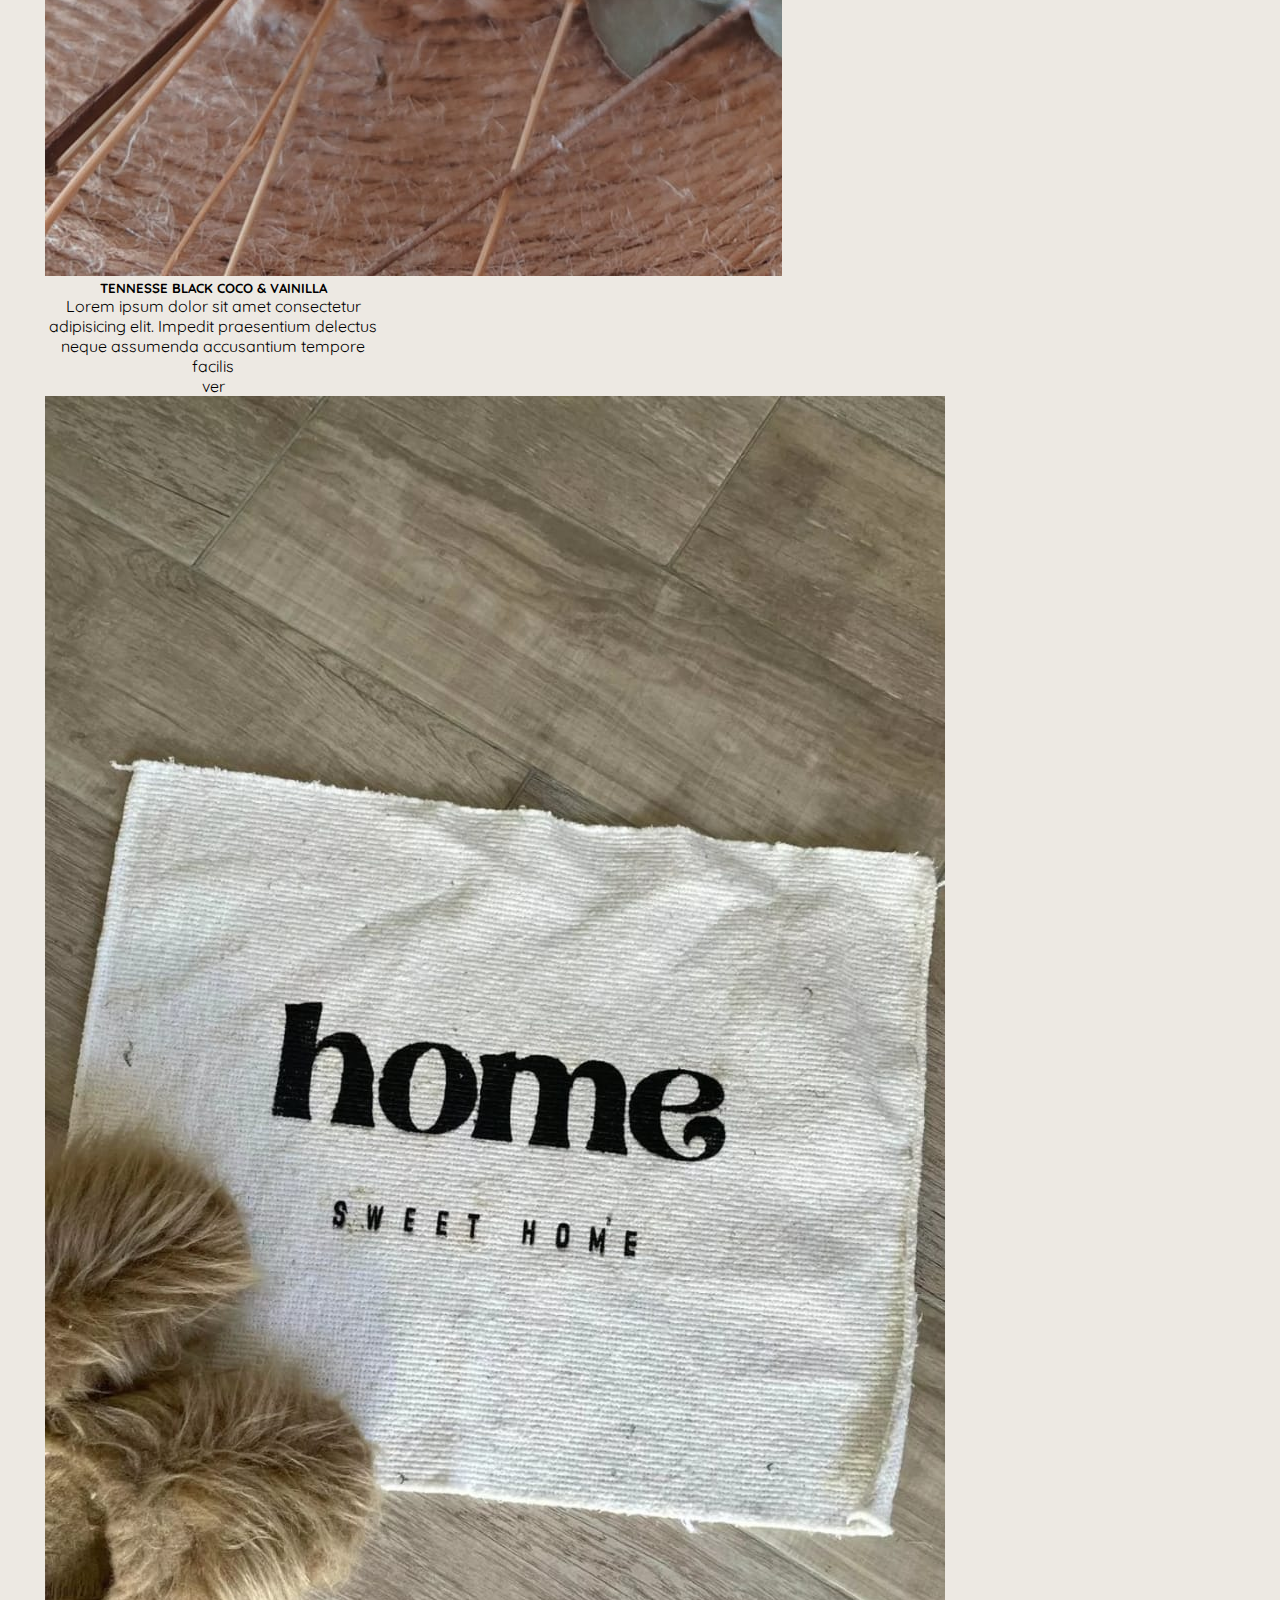
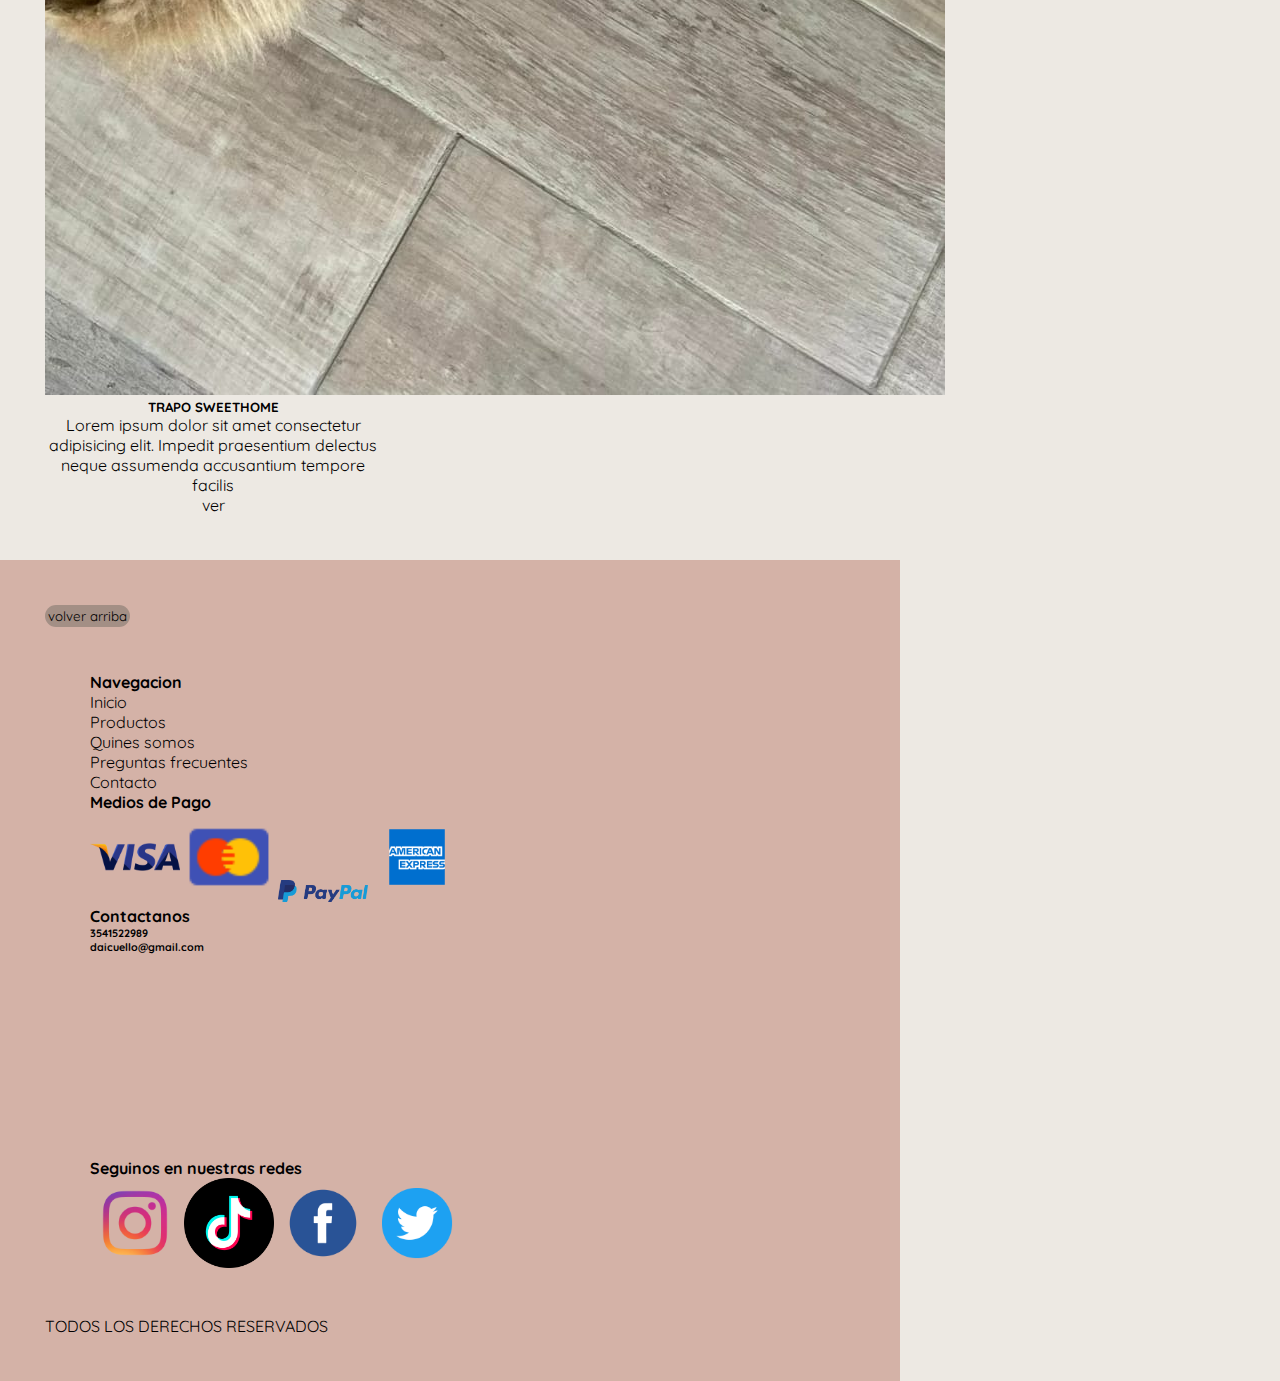
==== commit adf3950e: "cards productos" ====
--- a/index.html
+++ b/index.html
@@ -93,7 +93,7 @@
 
     <div class="destacados">
         <section class="tarjetas-destacados">
-            <div class="card" style="width: 21rem;">
+            <div class="card" style="width: 10rem;">
                 <img src="./imag/caramelera-circus-minicircus.jpeg" class="card-img-top" alt="imagen velas soja caramelera circus y minicircus">
                 <div class="card-body">
                     <h5 class="card-title">CARAMELERA CIRCUS</h5>
--- a/css/estilos.css
+++ b/css/estilos.css
@@ -82,7 +82,6 @@
   text-align: center;
 }
 .envios{
-  border: 0.5vh solid #a38f85;
   width: 70vh;
   display: inline-block;
 }
@@ -91,7 +90,6 @@
   height: 10vh;
 }
 .pagos{
-  border: 0.5vh solid #a38f85;
   width: 70vh;
   display: inline-block;
 }
@@ -100,7 +98,6 @@
   height: 10vh;
 }
 .contacto{
-  border: 0.5vh solid #a38f85;
   width: 70vh;
   display: inline-block;
 }
@@ -108,11 +105,12 @@
   width: 10vh;
   height: 10vh;
 }
+/*
 main .tarjetas-destacados{
   margin: 10vh;
   padding-bottom: 3vh;
 }
-
+*/ 
 
 /*estilos de productos*/
 
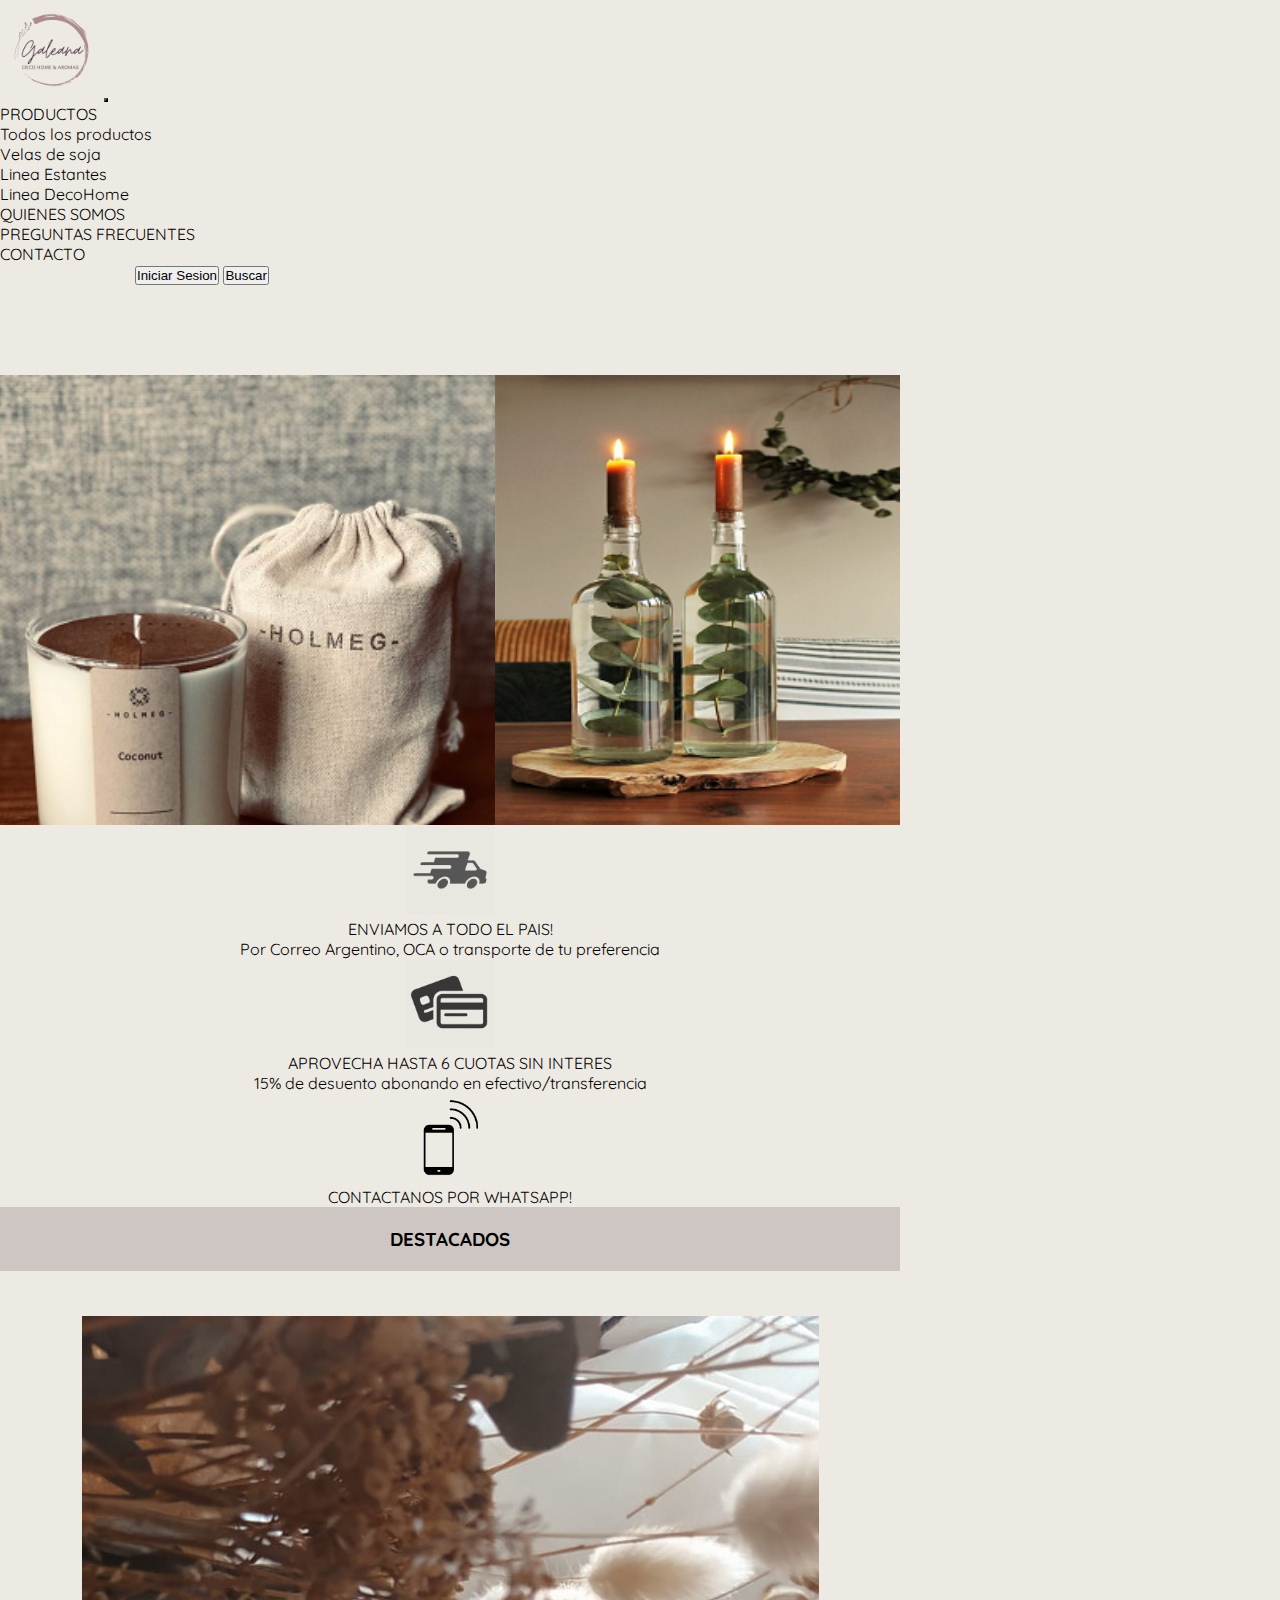
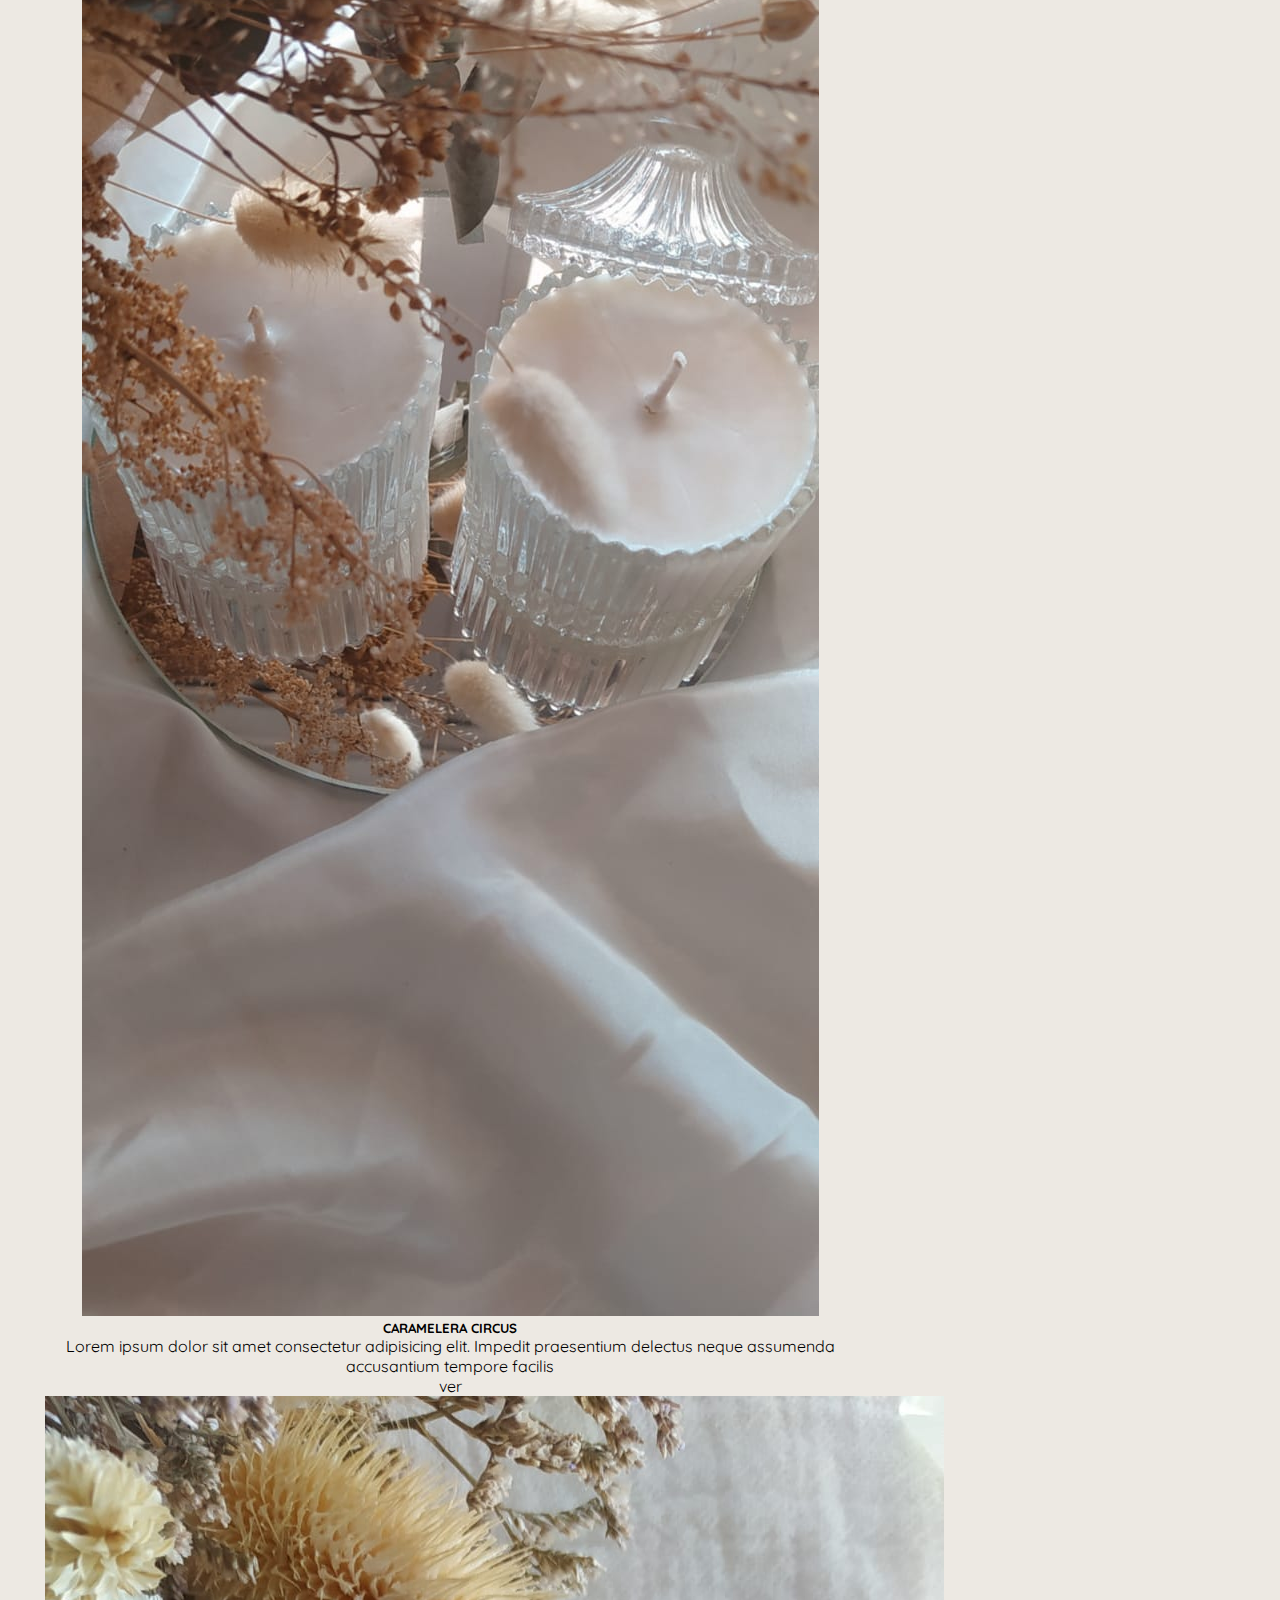
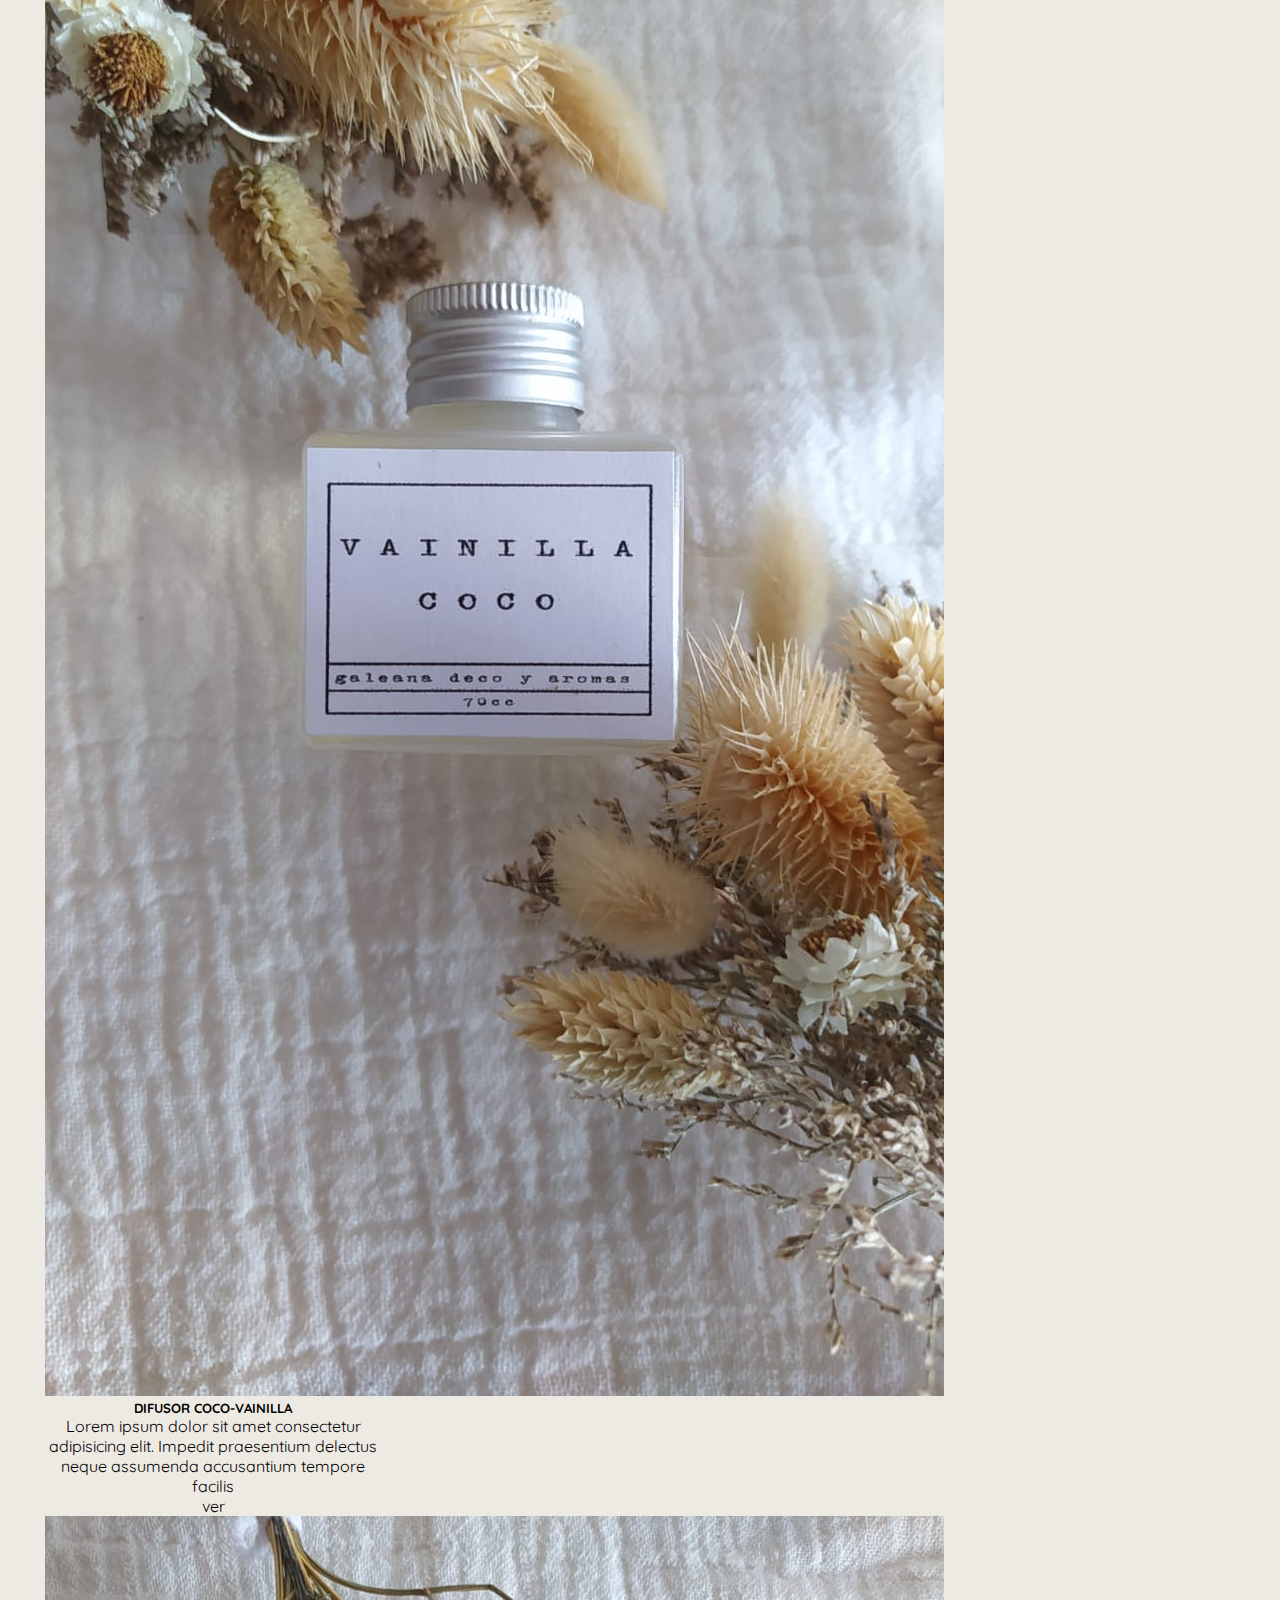
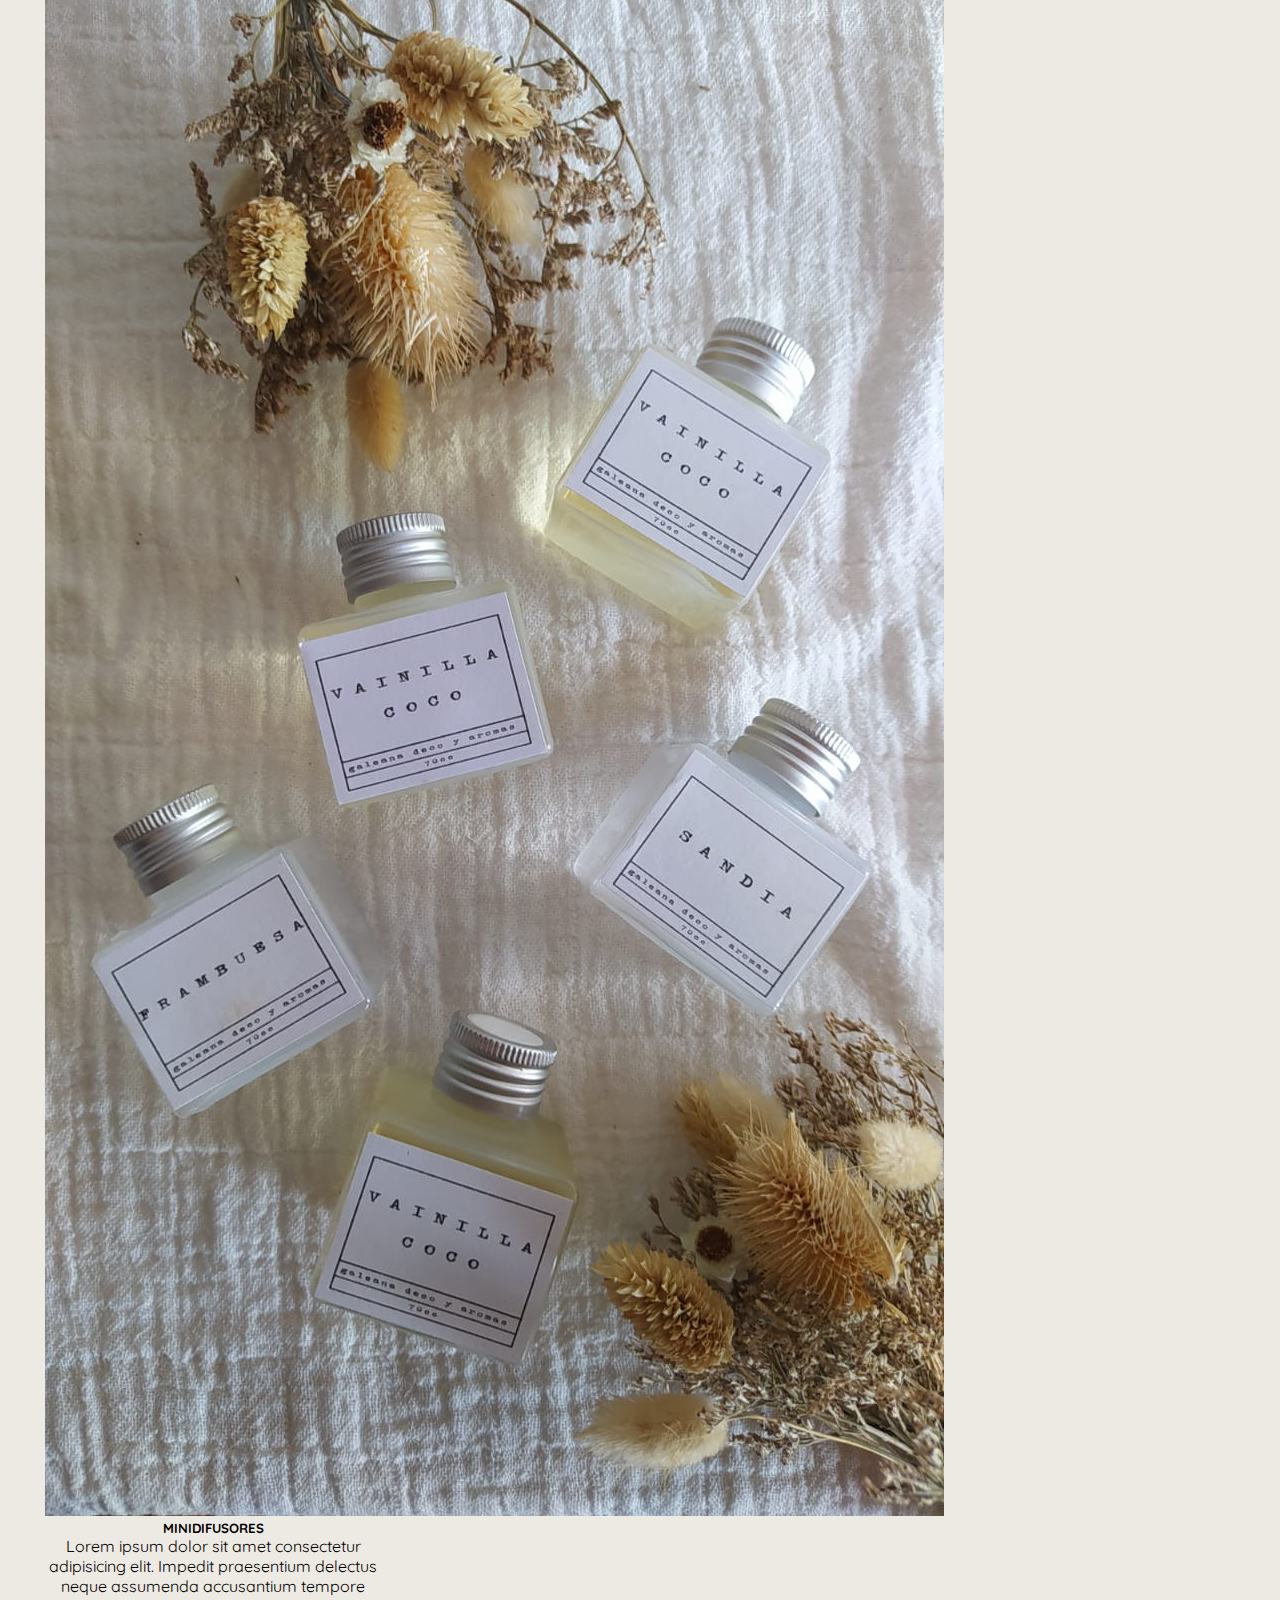
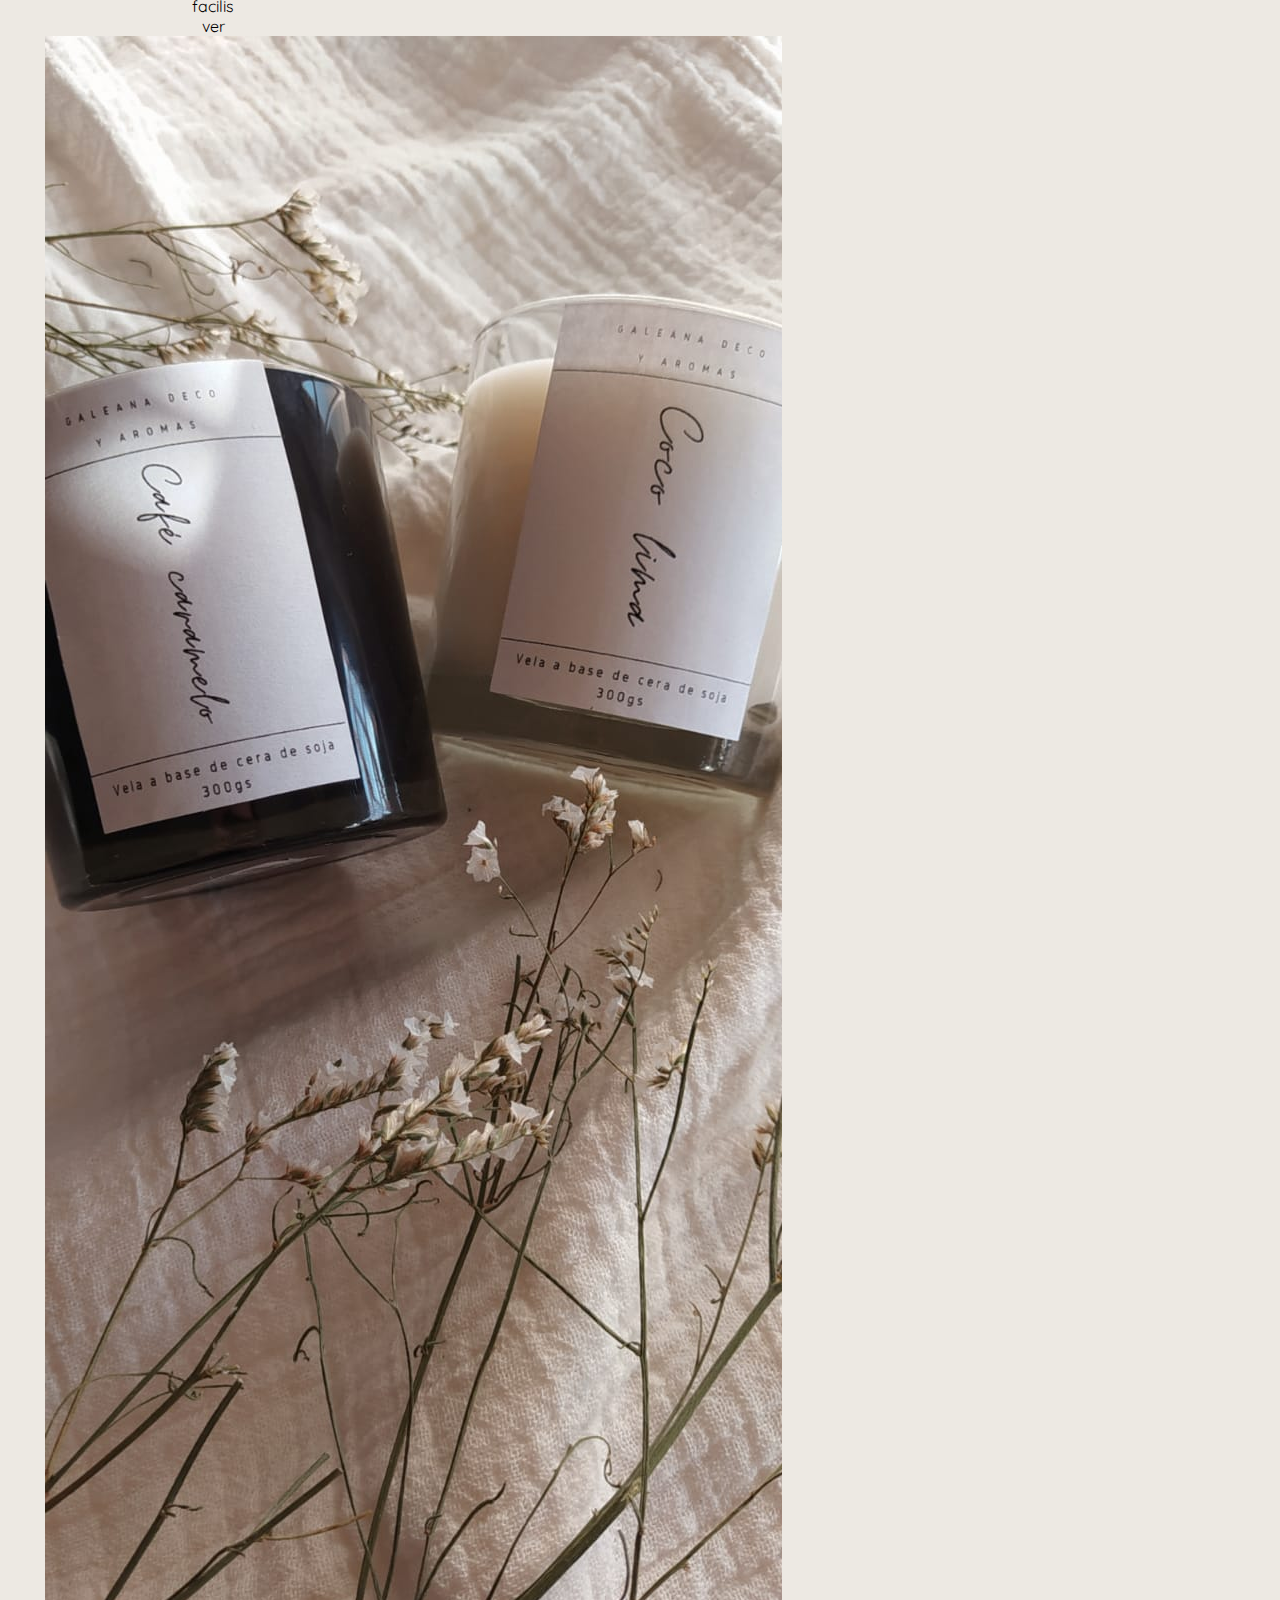
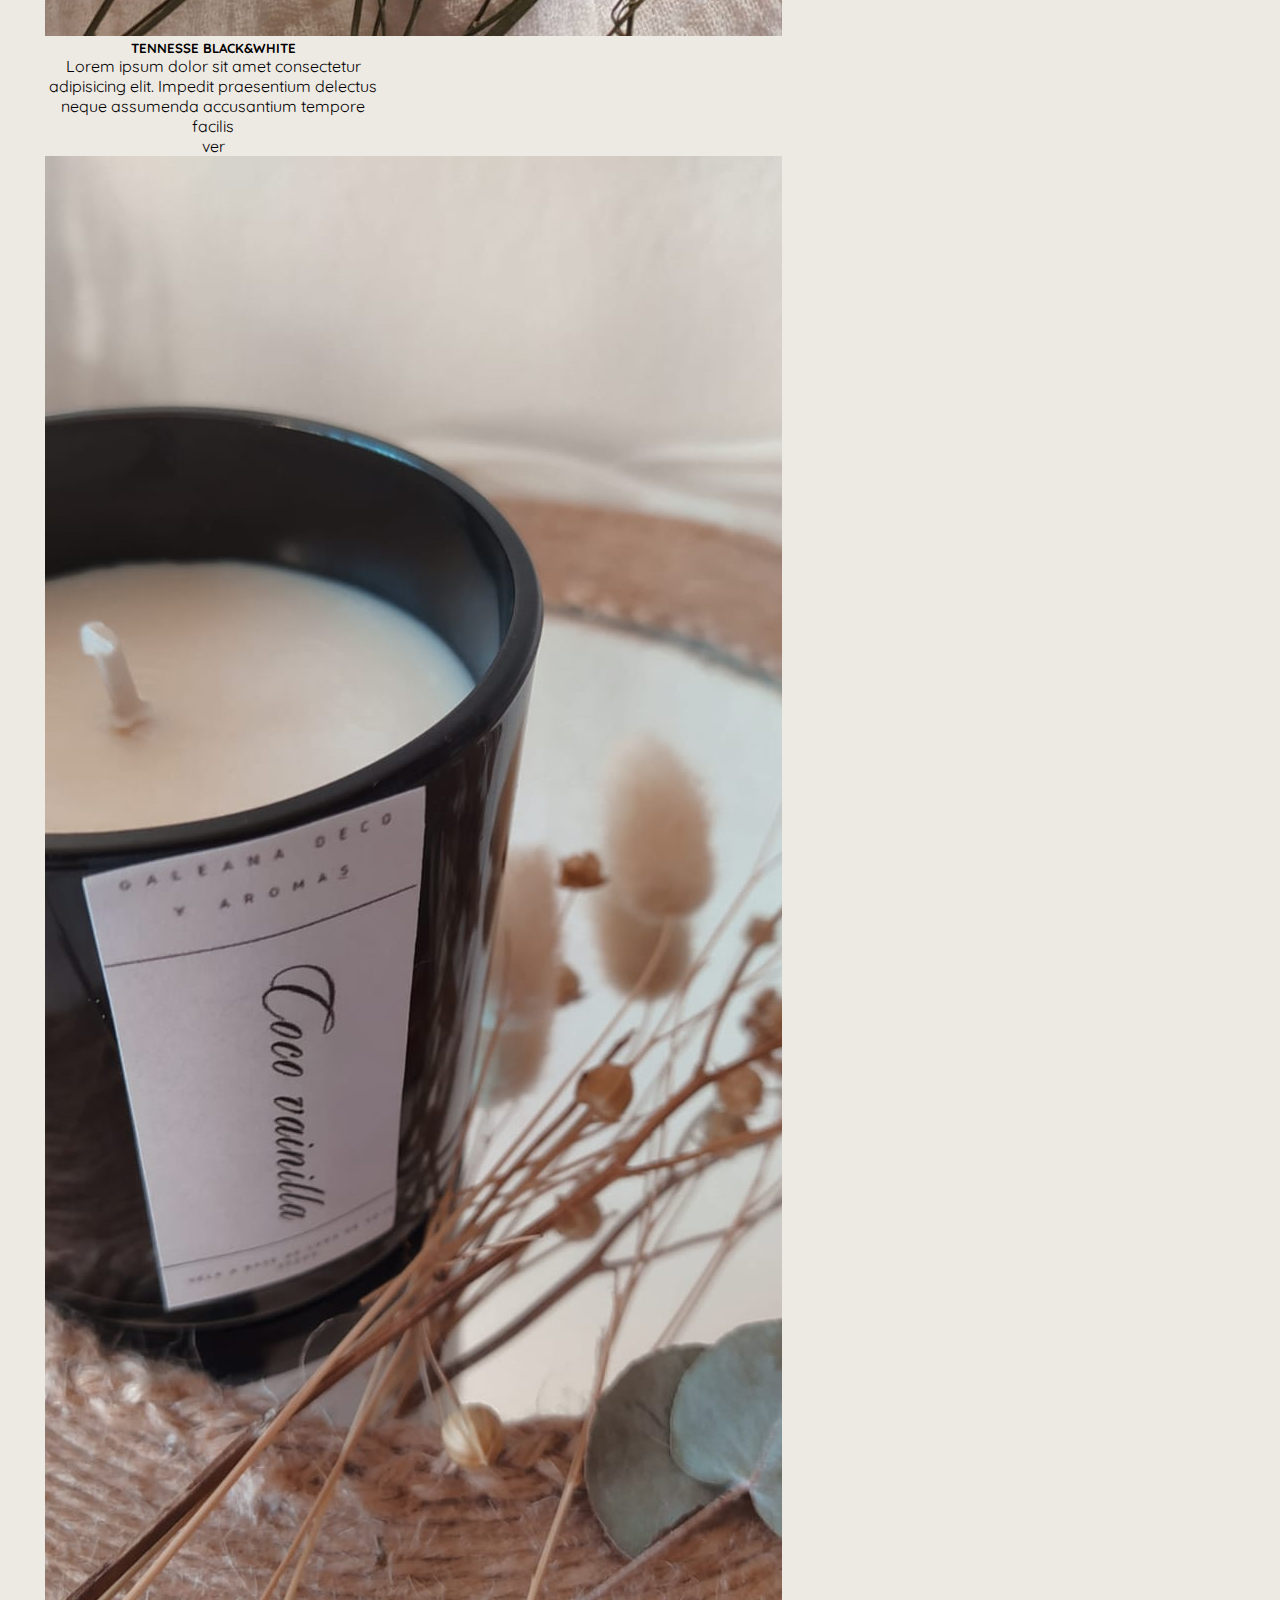
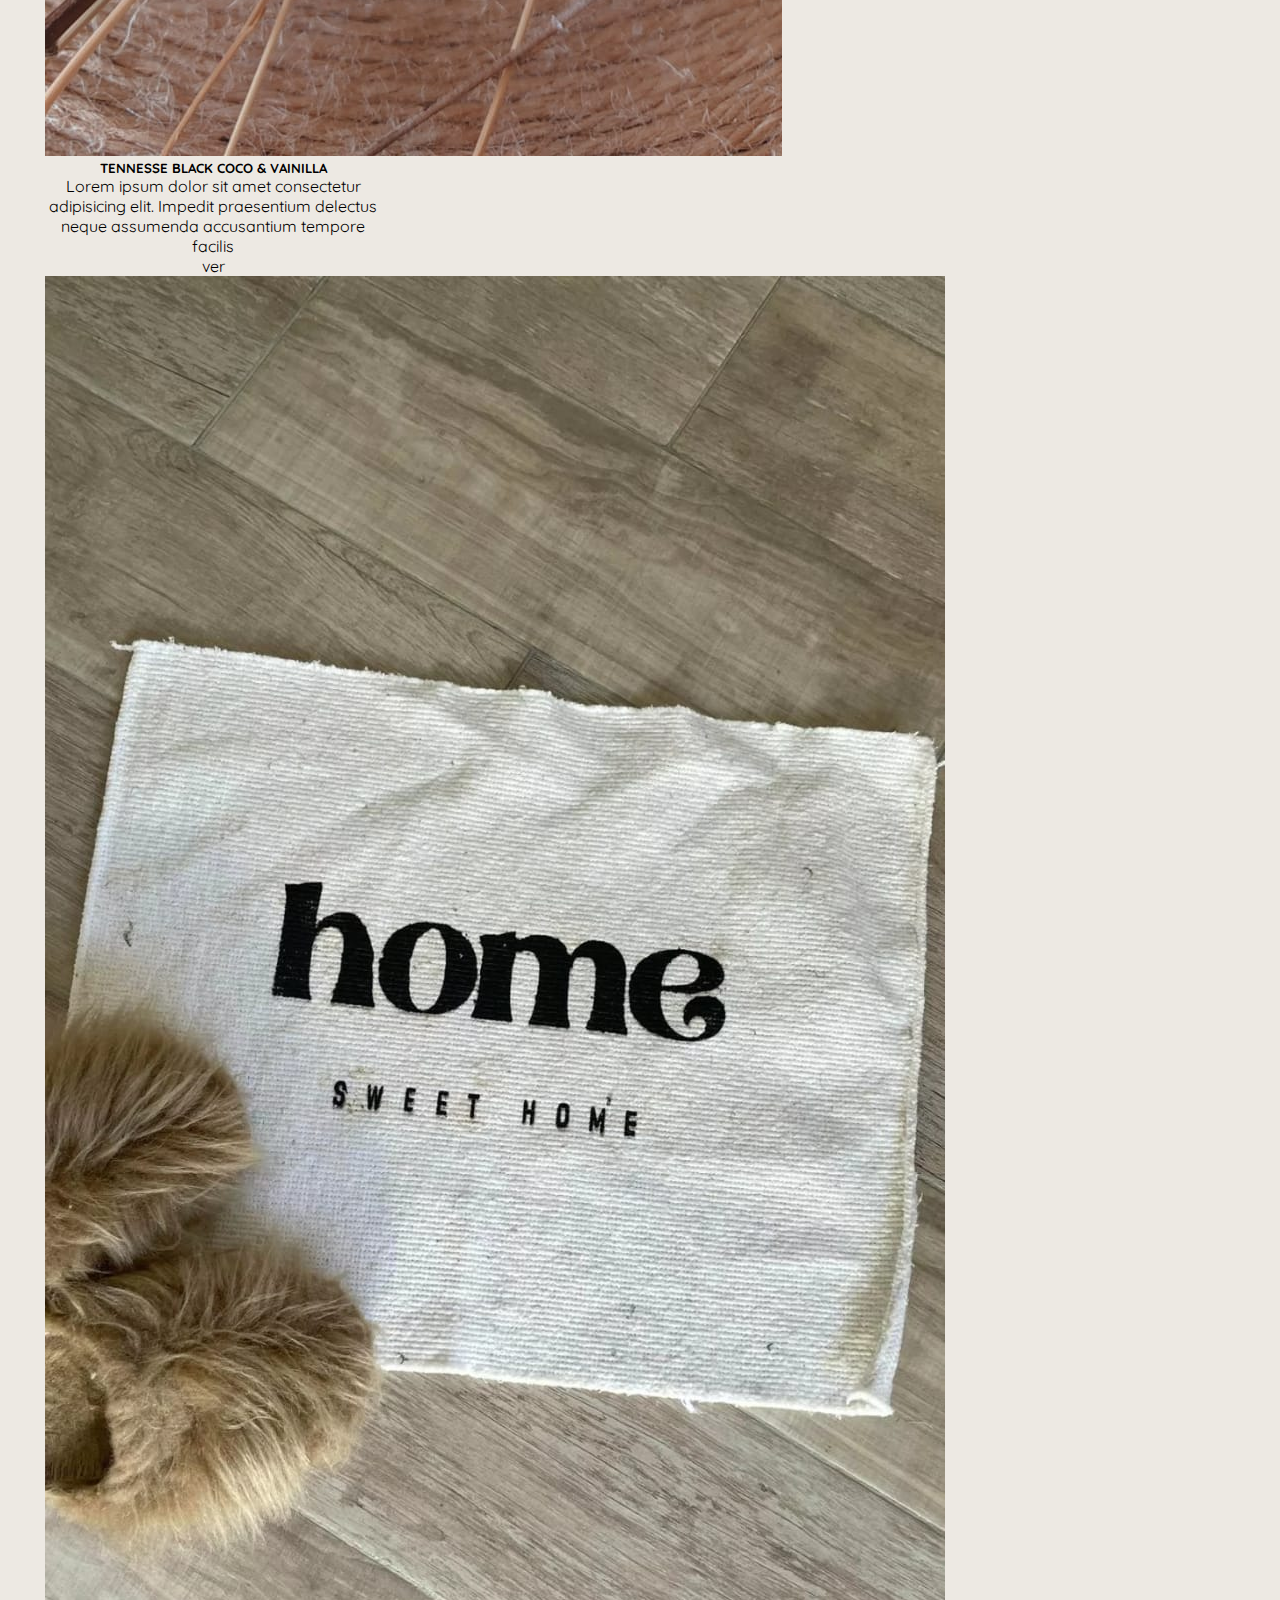
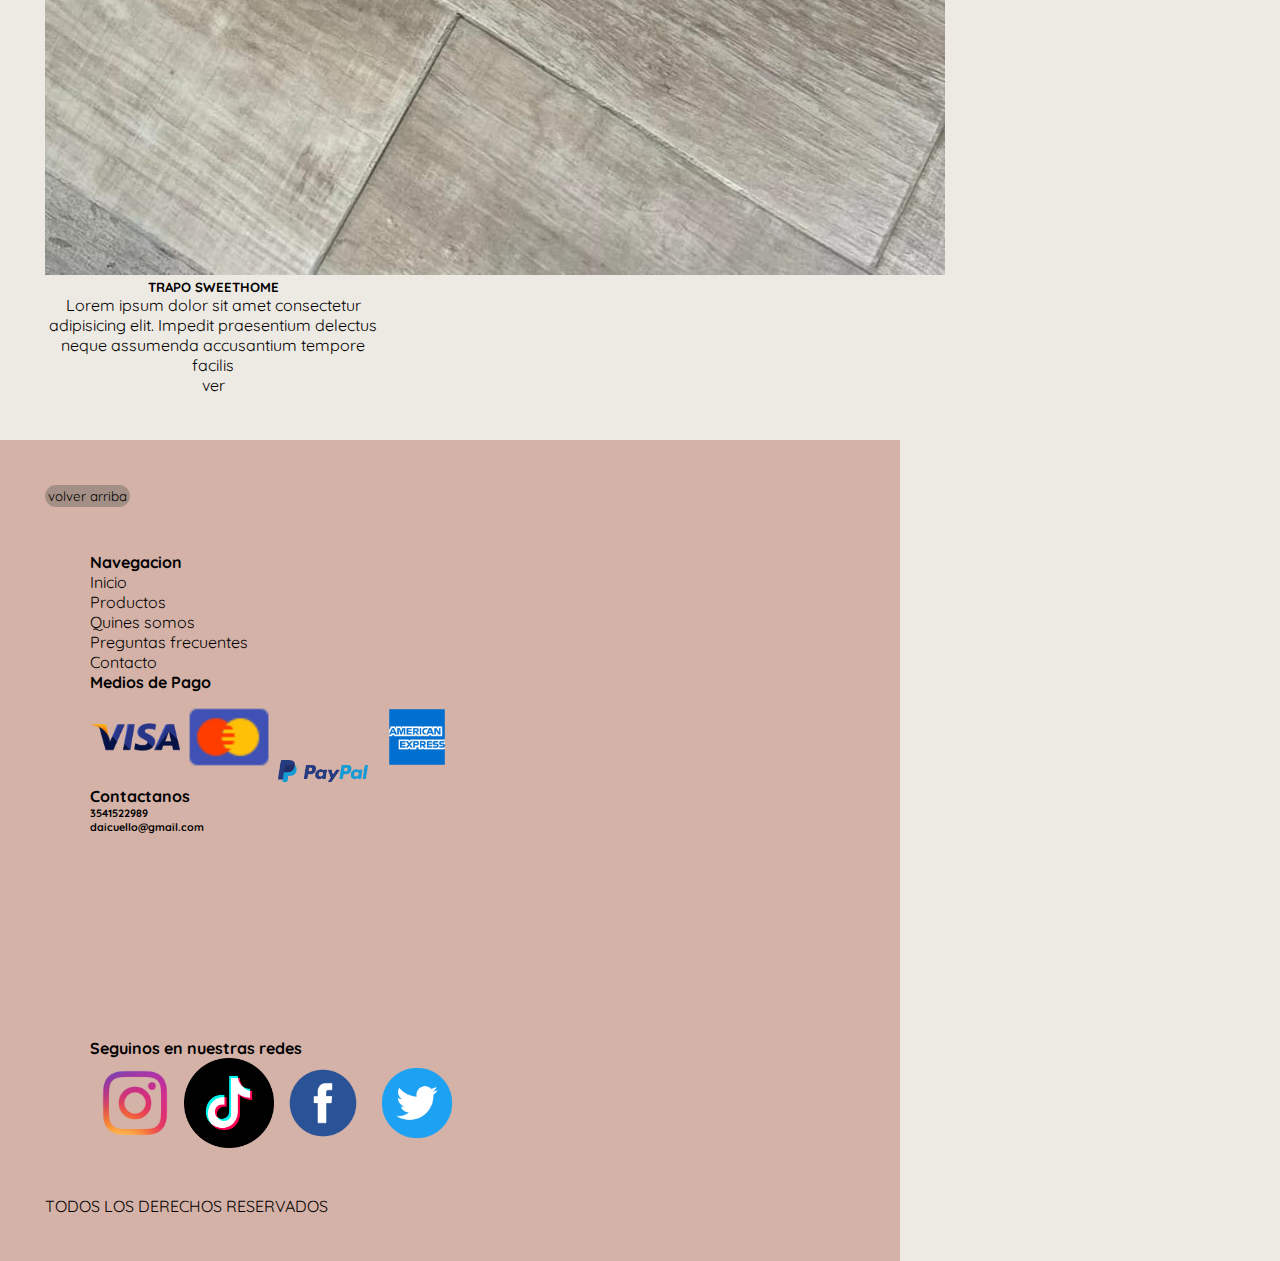
==== commit 030ed133: "card productos" ====
--- a/index.html
+++ b/index.html
@@ -92,8 +92,8 @@
     <!--insertar imagenes de los diferentes productos con su respectiva descripcion-->
 
     <div class="destacados">
-        <section class="tarjetas-destacados">
-            <div class="card" style="width: 10rem;">
+        <section class="tarjetas-destacados" >
+            <div class="card" style="max-width: 100vh">
                 <img src="./imag/caramelera-circus-minicircus.jpeg" class="card-img-top" alt="imagen velas soja caramelera circus y minicircus">
                 <div class="card-body">
                     <h5 class="card-title">CARAMELERA CIRCUS</h5>
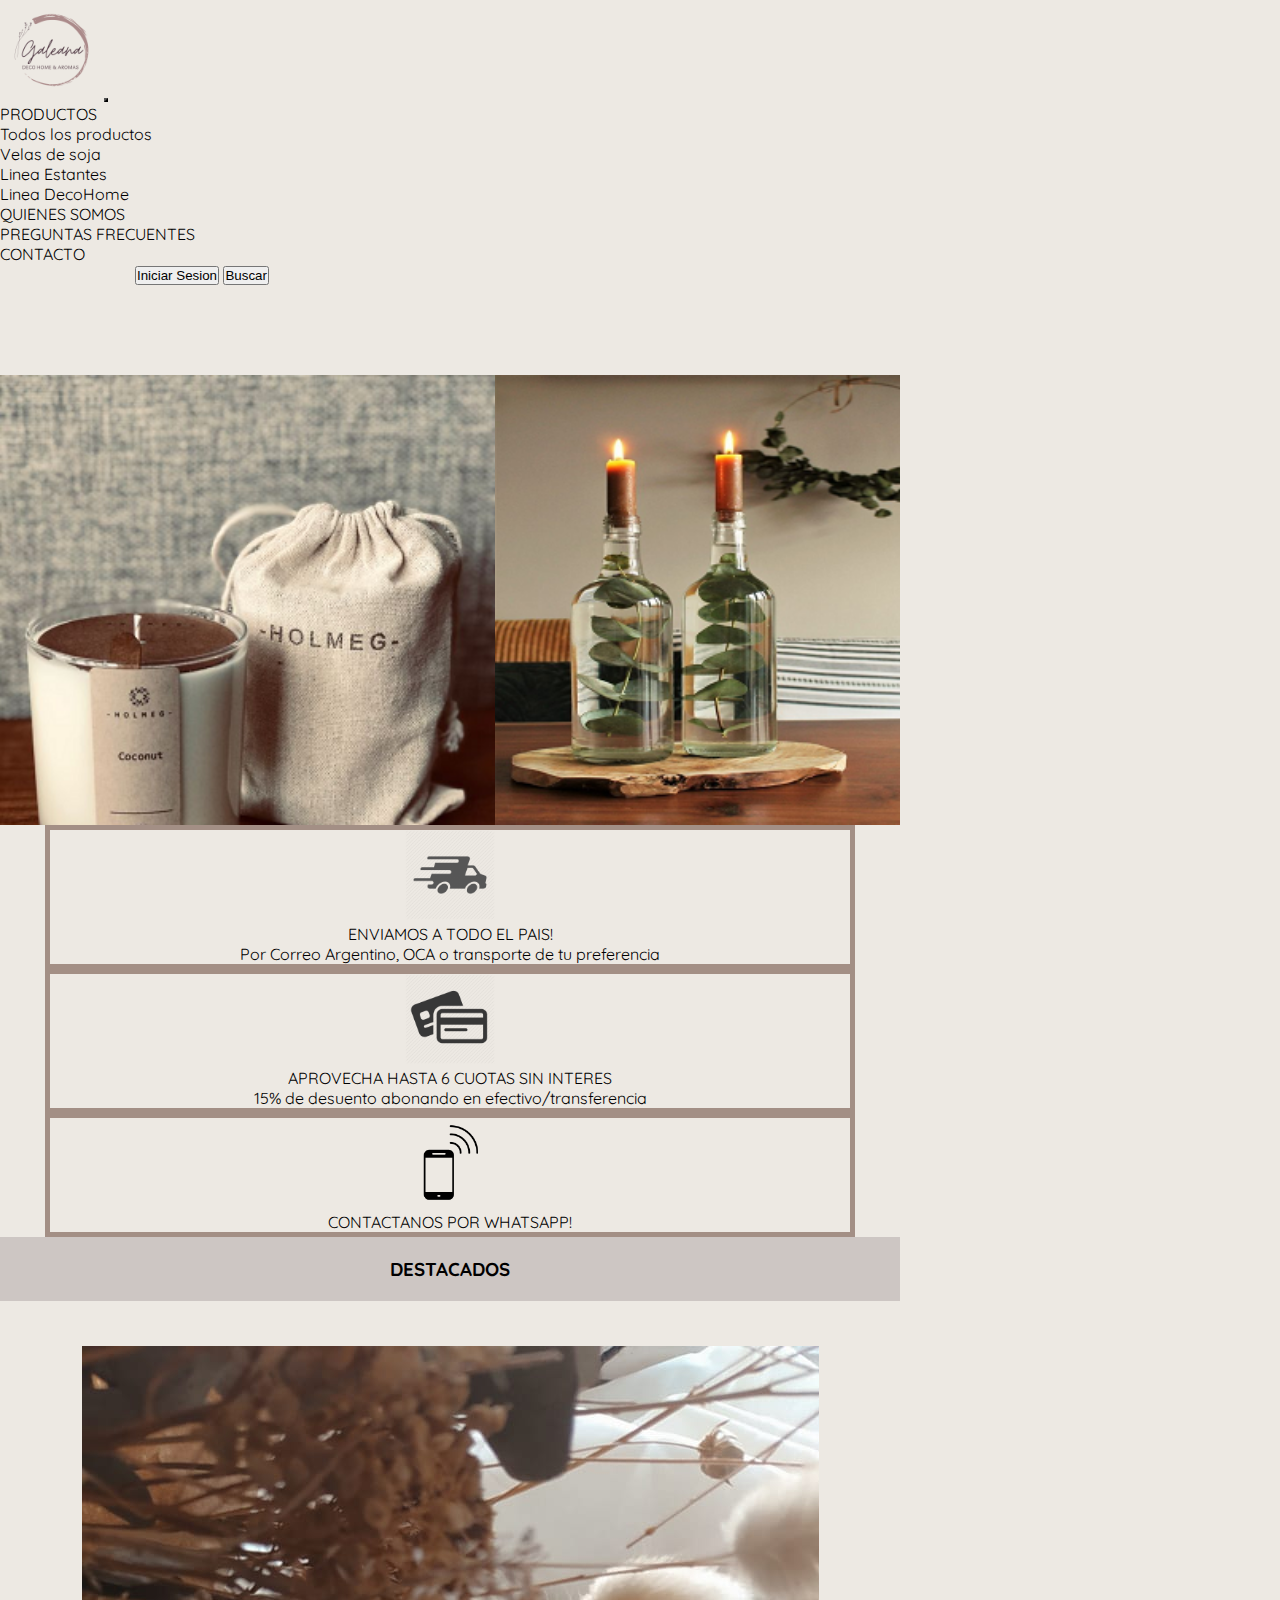
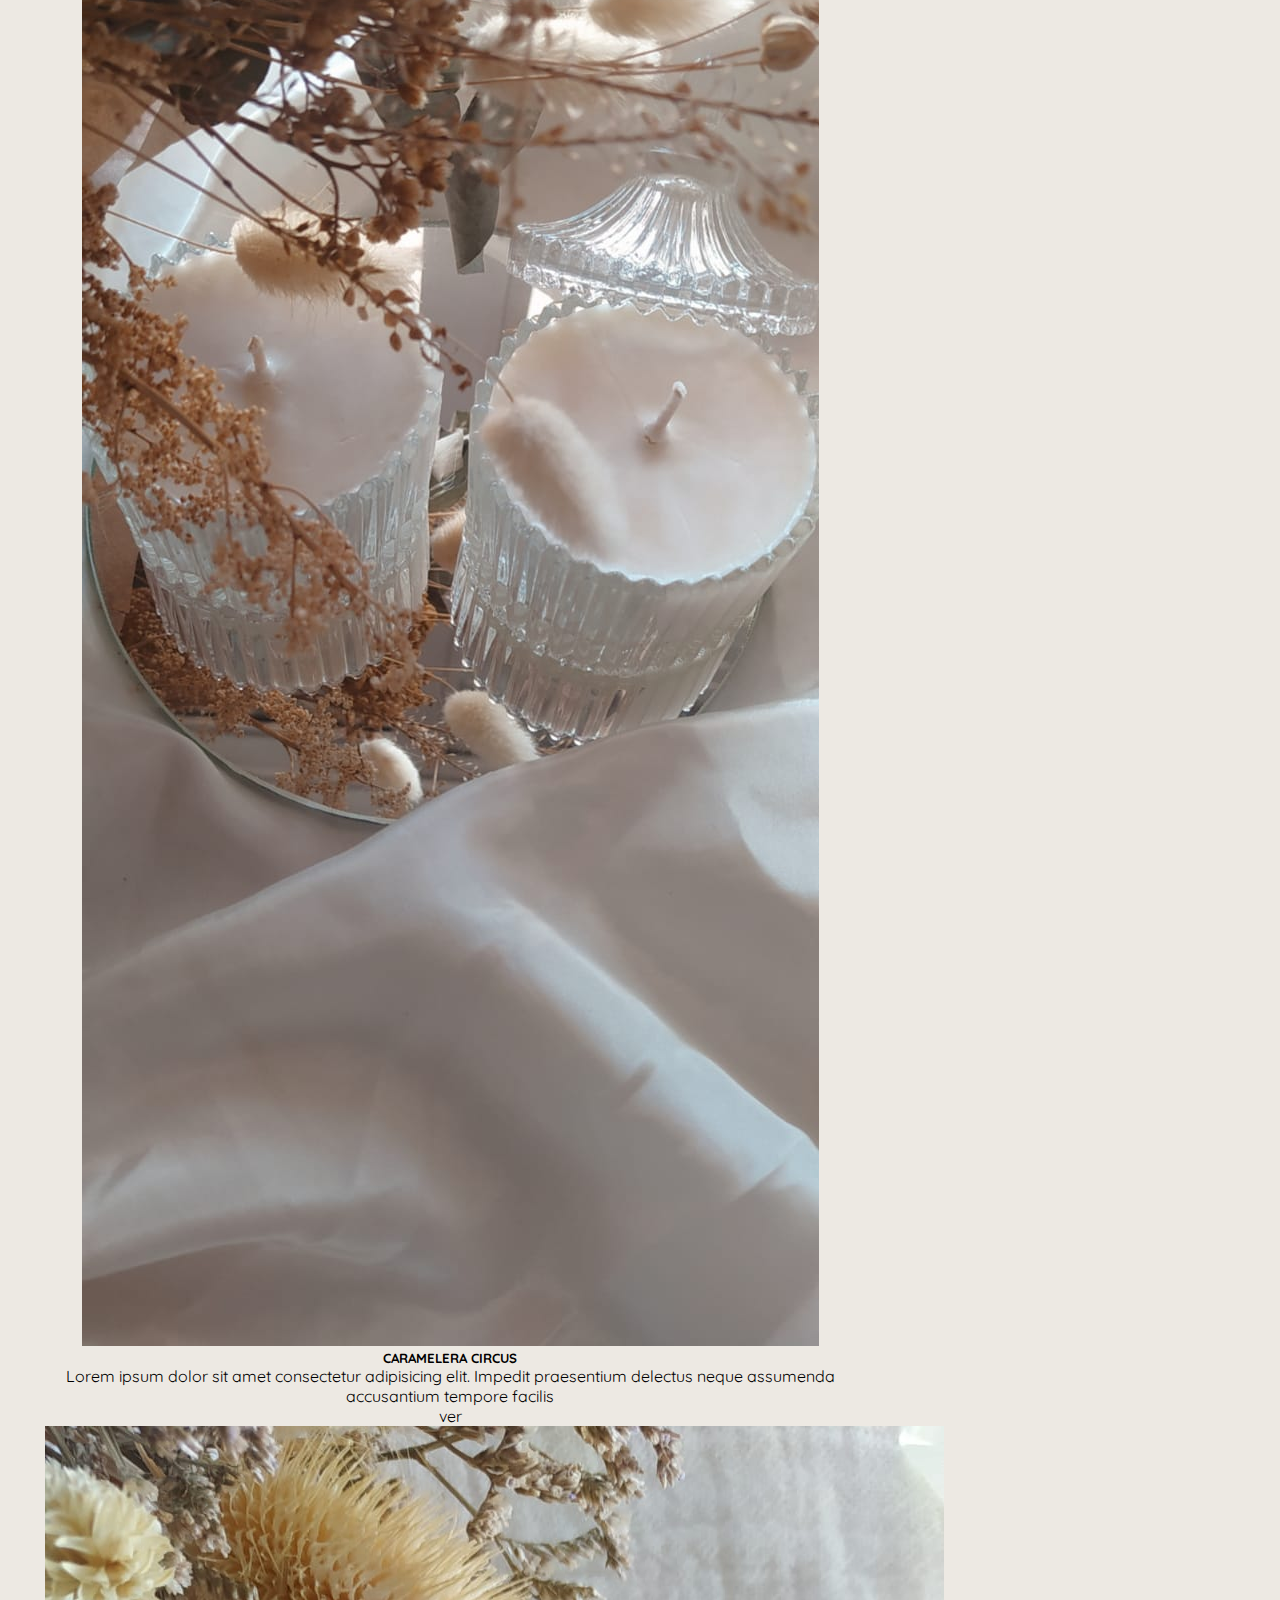
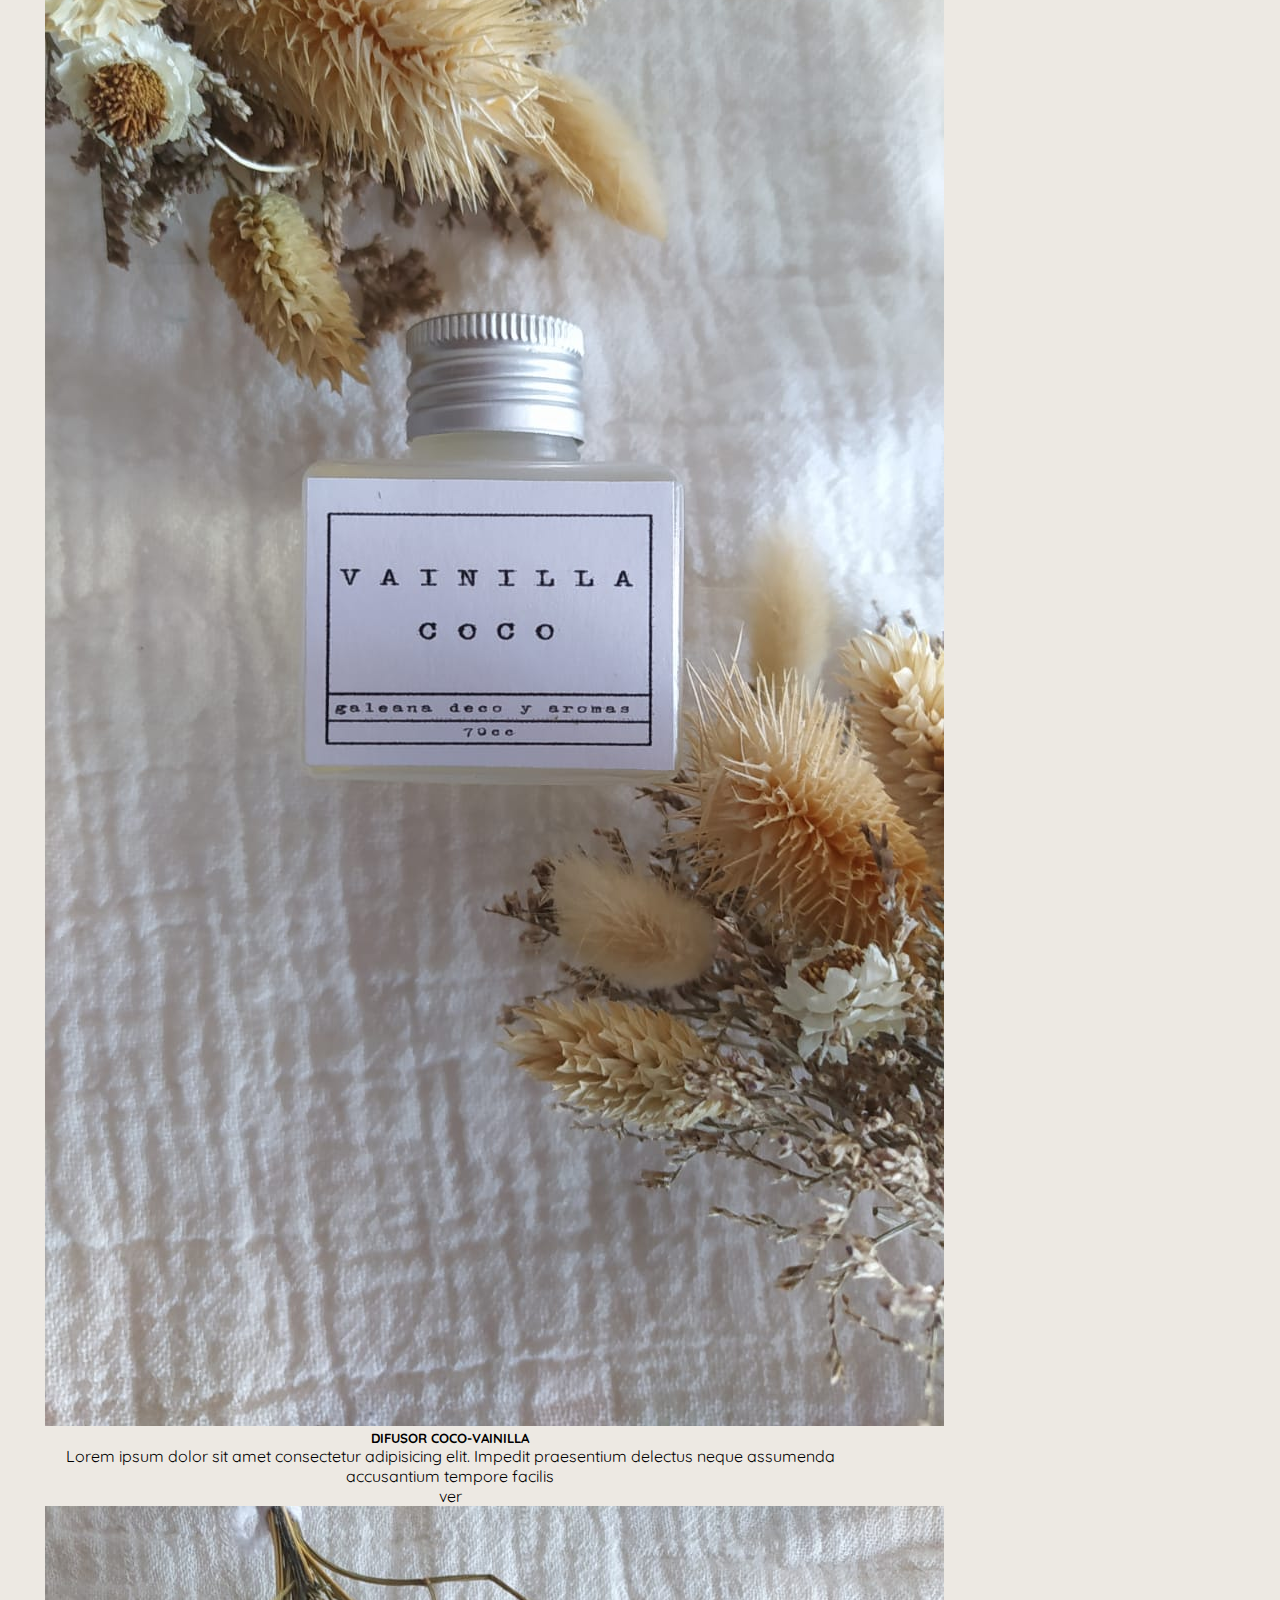
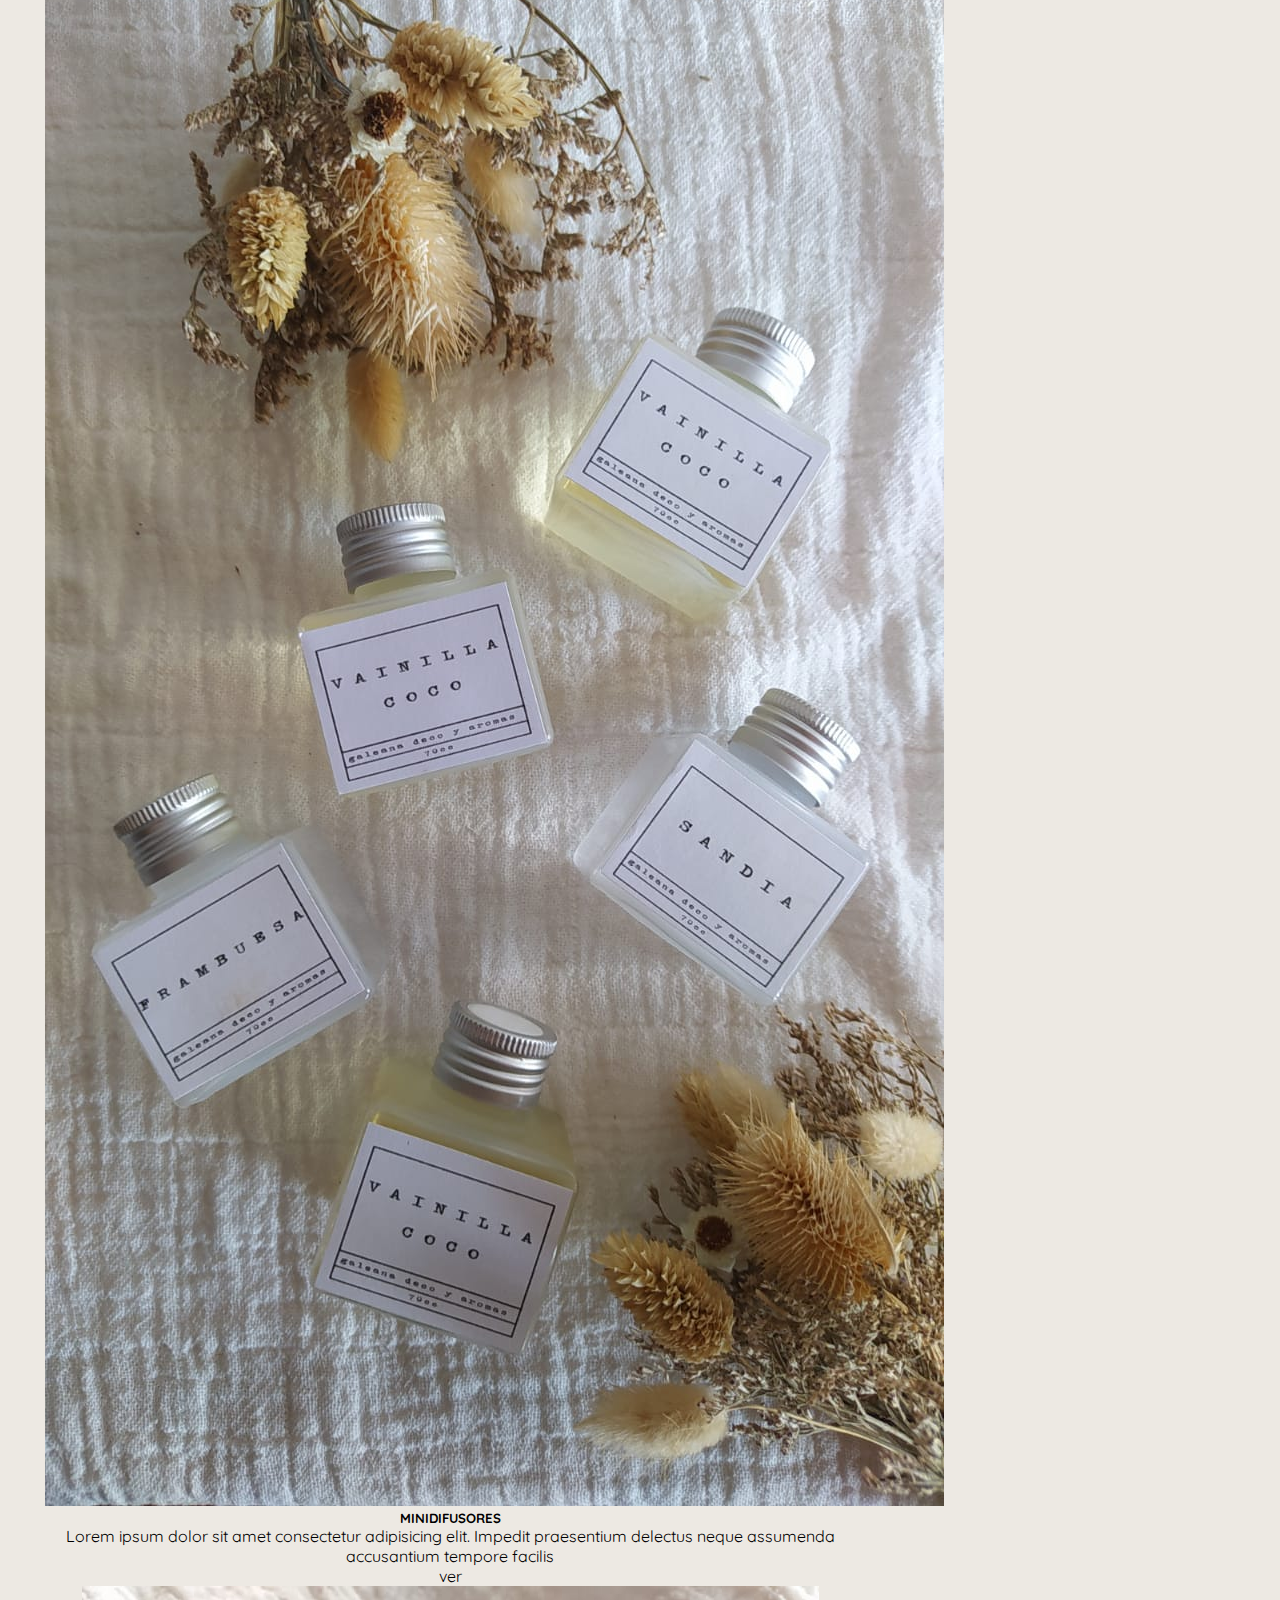
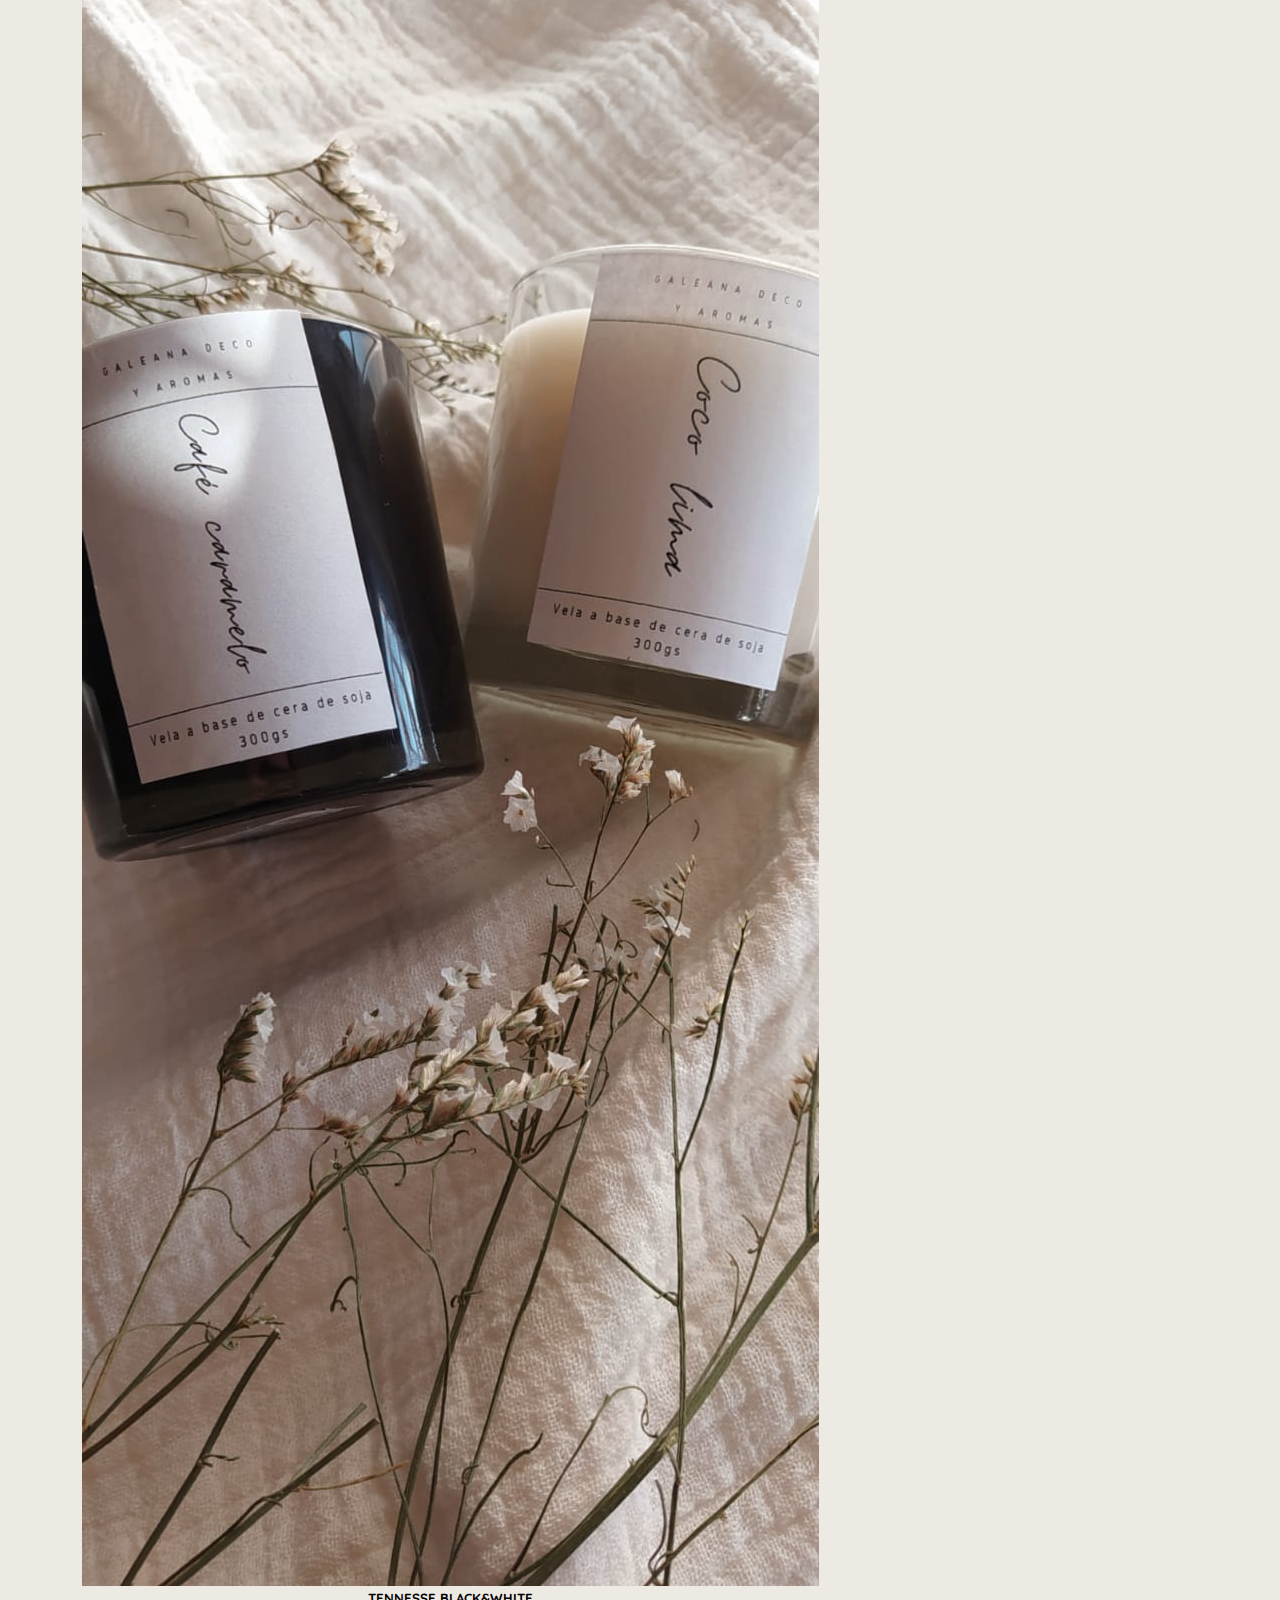
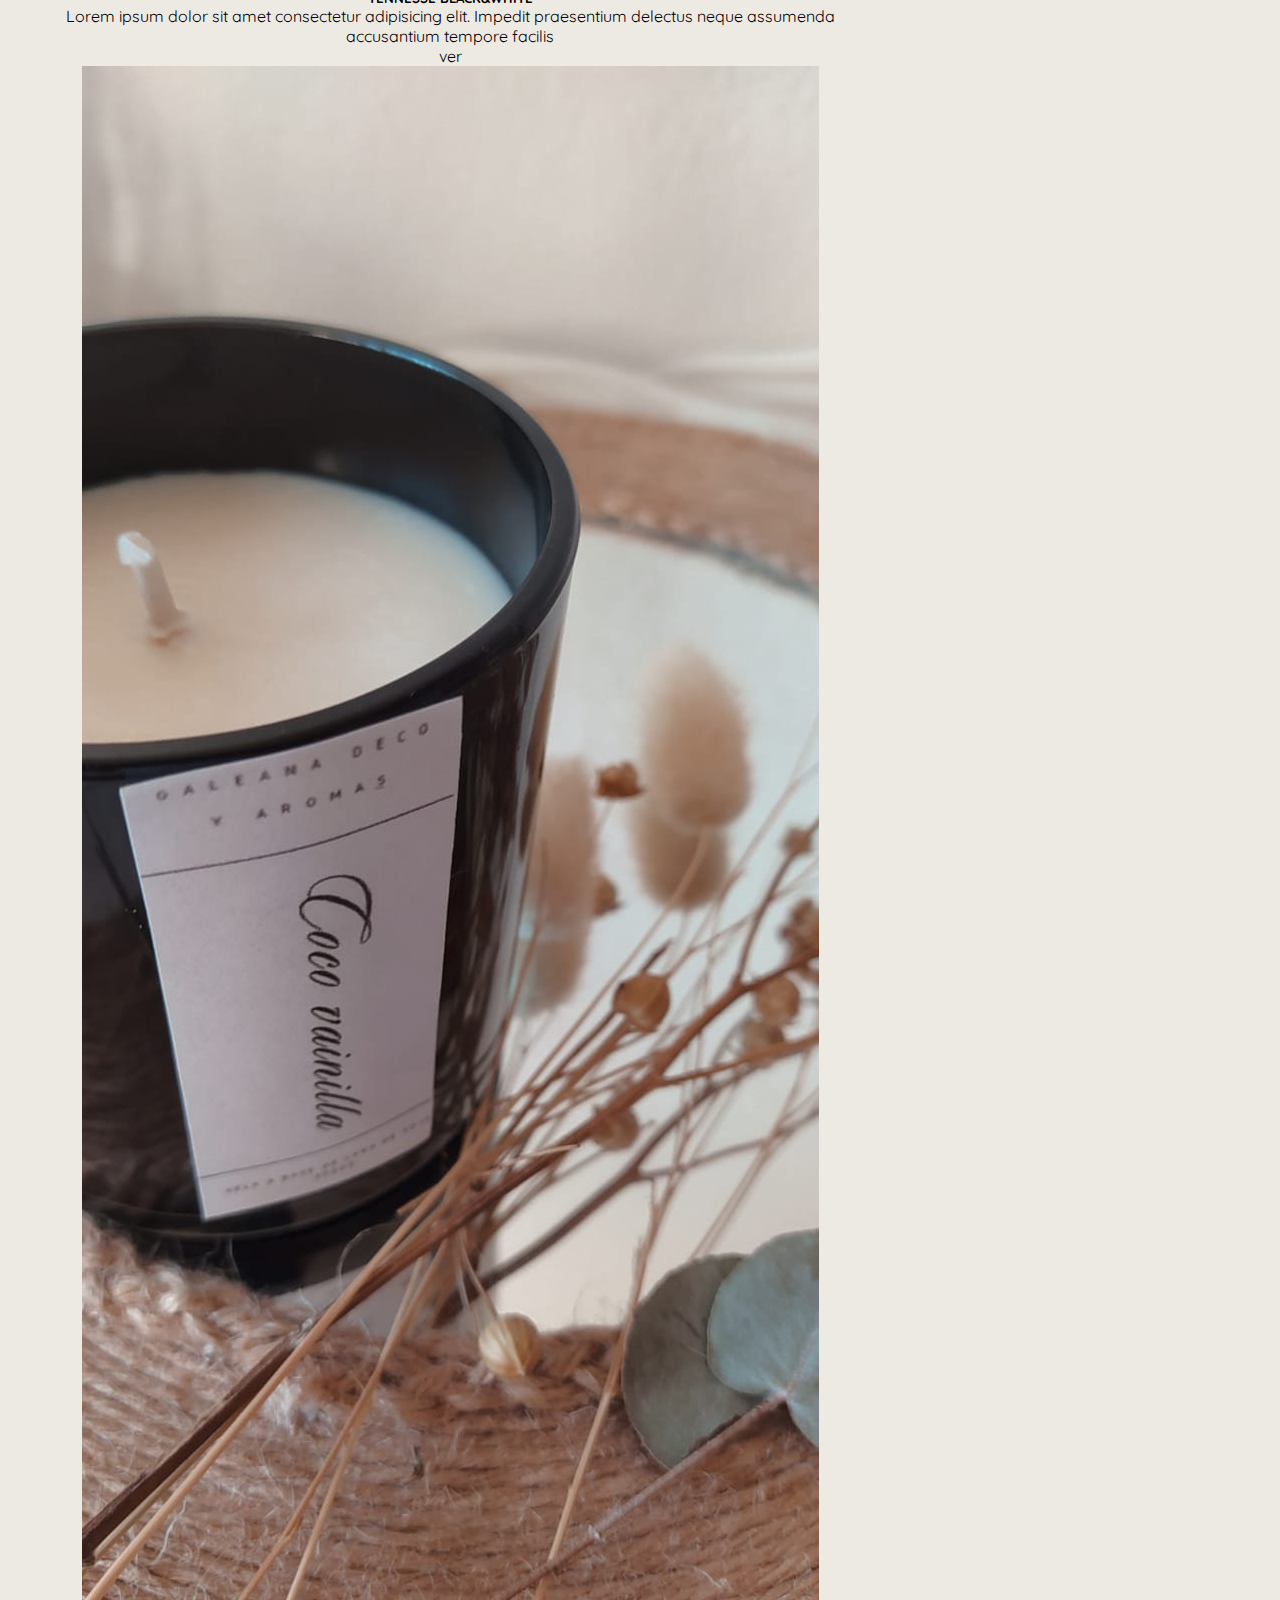
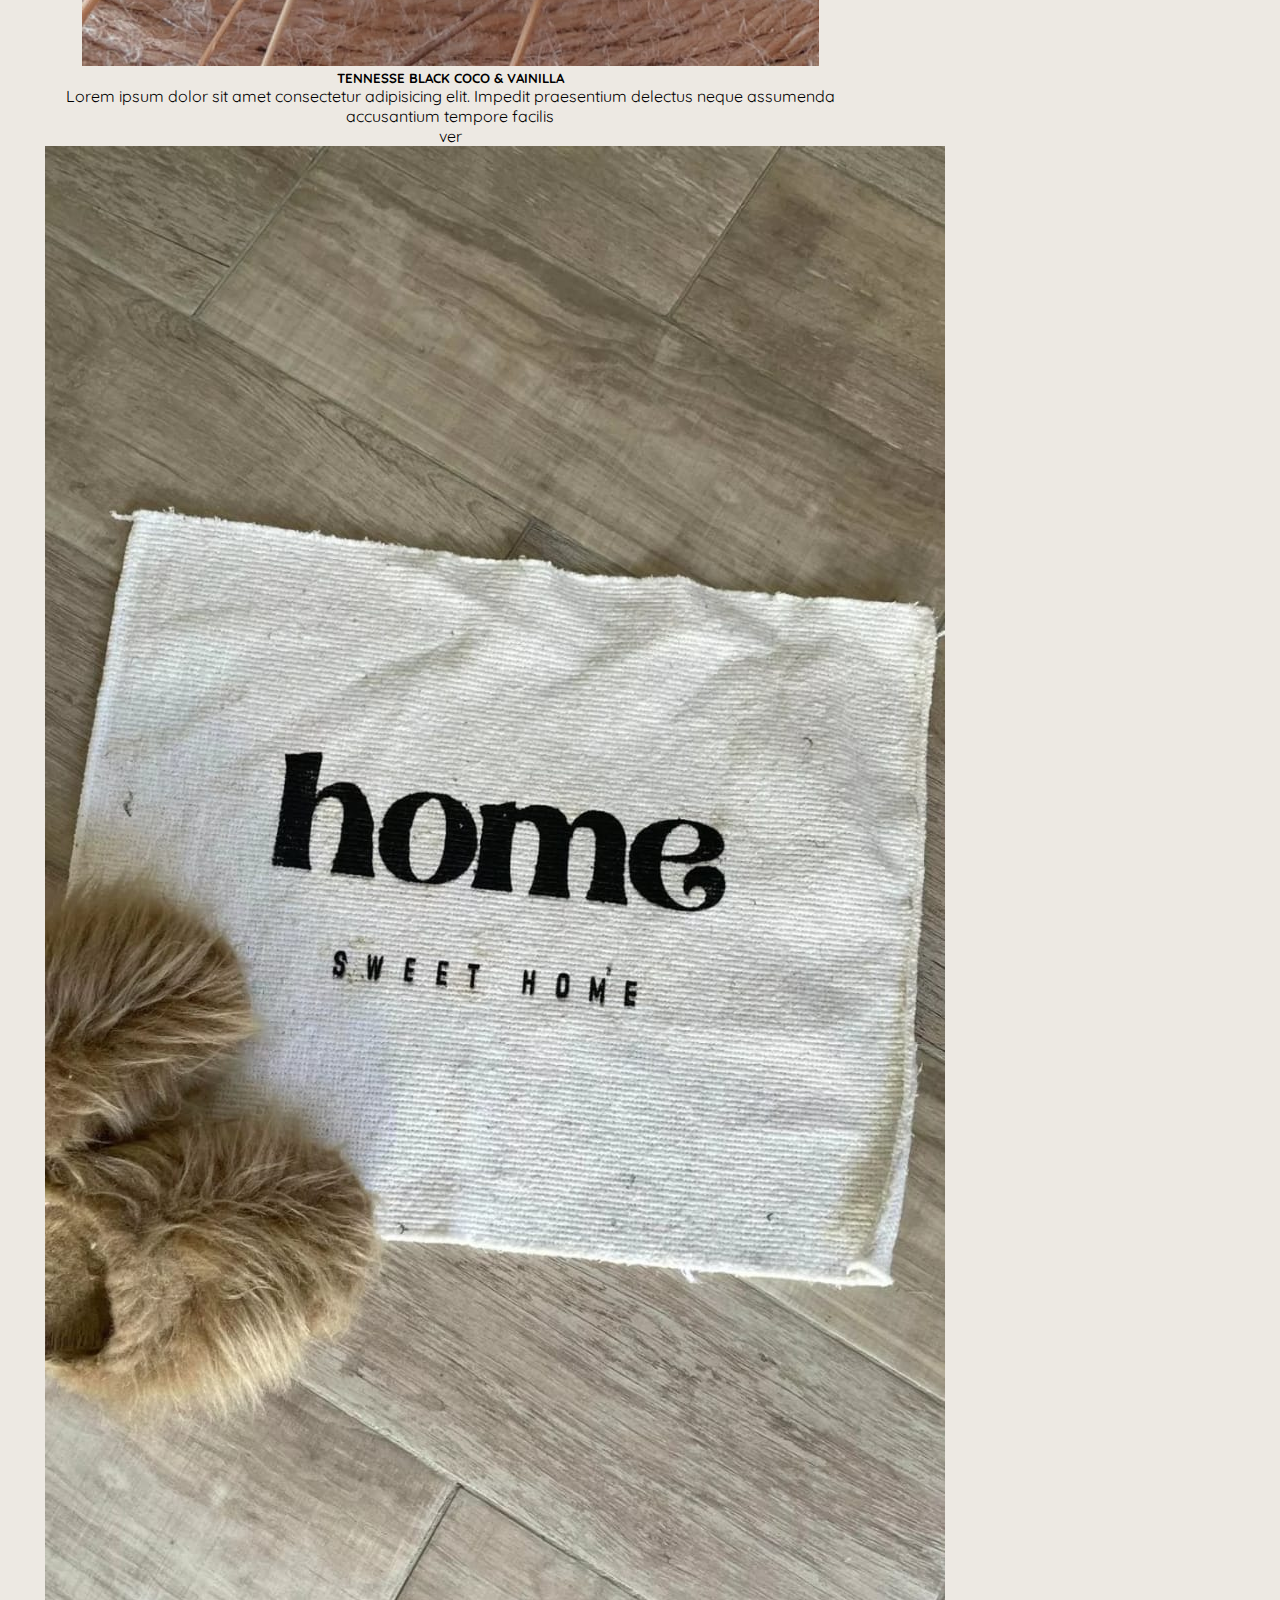
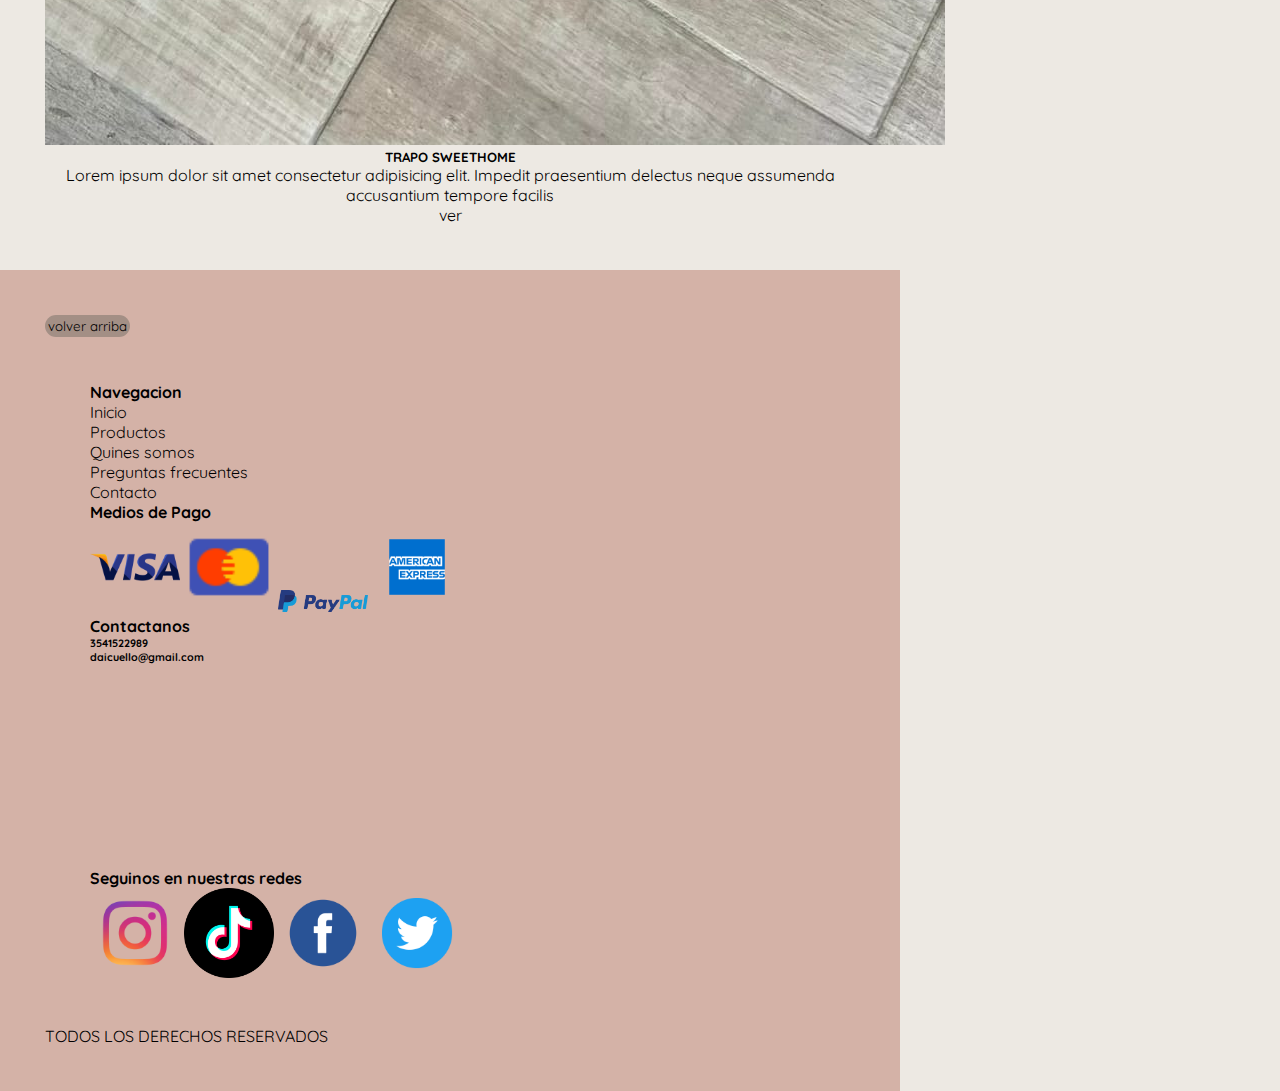
==== commit 438a3d44: "home finalizada" ====
--- a/index.html
+++ b/index.html
@@ -102,7 +102,7 @@
                 </div>
             </div>
 
-            <div class="card" style="width: 21rem;">
+            <div class="card" style="max-width: 100vh;">
                 <img src="./imag/minidifusor-coco-vainilla.jpeg" class="card-img-top" alt="imagen minidifusor coco vainilla">
                 <div class="card-body">
                     <h5 class="card-title">DIFUSOR COCO-VAINILLA</h5>
@@ -111,7 +111,7 @@
                 </div>
             </div>
 
-            <div class="card" style="width: 21rem;">
+            <div class="card" style="max-width: 100vh;">
                 <img src="./imag/minidifusores-varios.jpeg" class="card-img-top" alt="imagen de minidifusores varios aromas">
                 <div class="card-body">
                     <h5 class="card-title">MINIDIFUSORES</h5>
@@ -120,7 +120,7 @@
                 </div>
             </div>
 
-            <div class="card" style="width: 21rem;">
+            <div class="card" style="max-width: 100vh;">
                 <img src="./imag/tennesse-black-white.jpeg" class="card-img-top" alt="imagen velas tennesse black & tennesse-black-white">
                 <div class="card-body">
                     <h5 class="card-title">TENNESSE BLACK&WHITE</h5>
@@ -129,7 +129,7 @@
                 </div>
             </div>
 
-            <div class="card" style="width: 21rem;">
+            <div class="card" style="max-width: 100vh;">
                 <img src="./imag/tennessi-coco-vainilla.jpeg" class="card-img-top" alt="imagen vela tennesse black coco & vainilla">
                 <div class="card-body">
                     <h5 class="card-title">TENNESSE BLACK COCO & VAINILLA</h5>
@@ -138,7 +138,7 @@
                 </div>
             </div>
 
-            <div class="card" style="width: 21rem;">
+            <div class="card" style="max-width: 100vh;">
                 <img src="./imag/trapodeco-home-sweethome.jpeg" class="card-img-top" alt="imagen trapo DecoHome SweetHome">
                 <div class="card-body">
                     <h5 class="card-title">TRAPO SWEETHOME</h5>
--- a/css/estilos.css
+++ b/css/estilos.css
@@ -80,9 +80,12 @@
 }
 .servicios{
   text-align: center;
+  width: 300;
+  
 }
 .envios{
-  width: 70vh;
+  border: 5px solid #a38f85;
+  width: 90%;
   display: inline-block;
 }
 .envios img {
@@ -90,7 +93,8 @@
   height: 10vh;
 }
 .pagos{
-  width: 70vh;
+  border: 5px solid #a38f85;
+  width: 90%;
   display: inline-block;
 }
 .pagos img{
@@ -98,7 +102,8 @@
   height: 10vh;
 }
 .contacto{
-  width: 70vh;
+  border: 5px solid #a38f85;
+  width: 90%;
   display: inline-block;
 }
 .contacto img{
